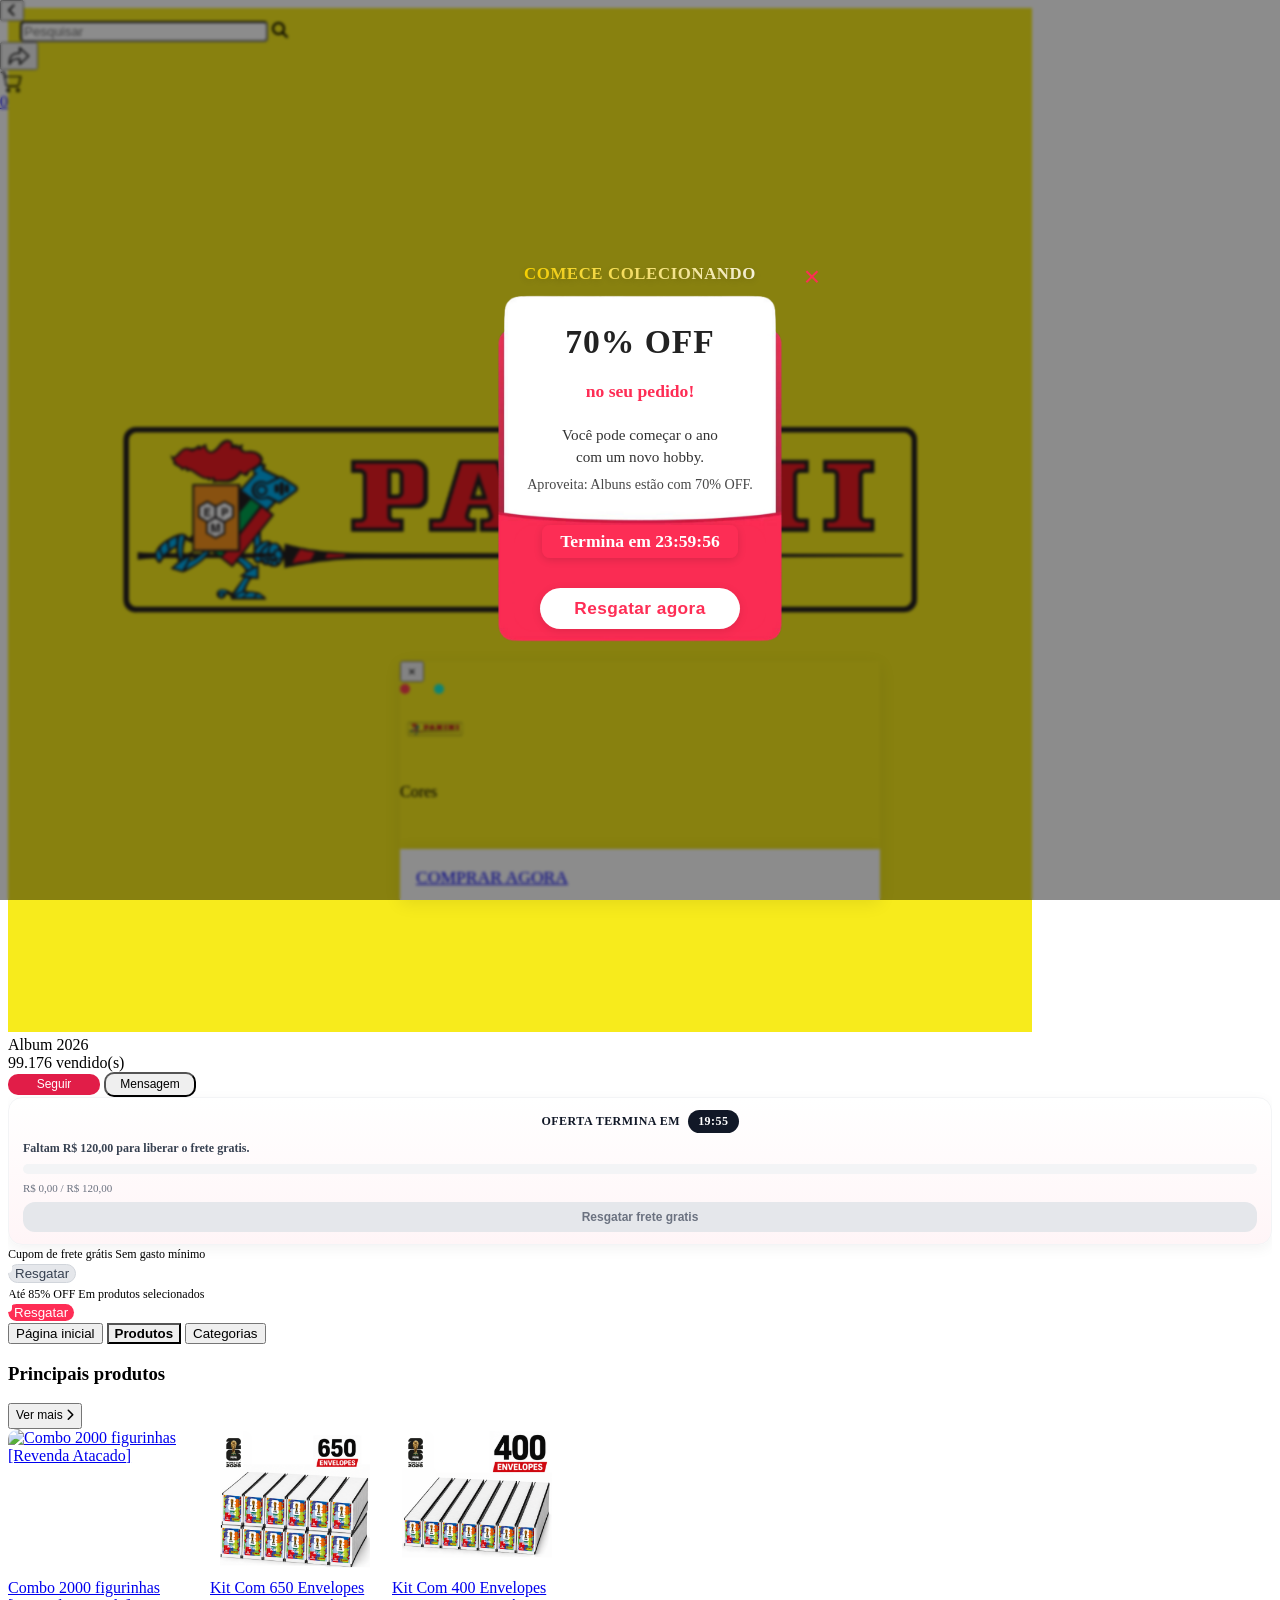
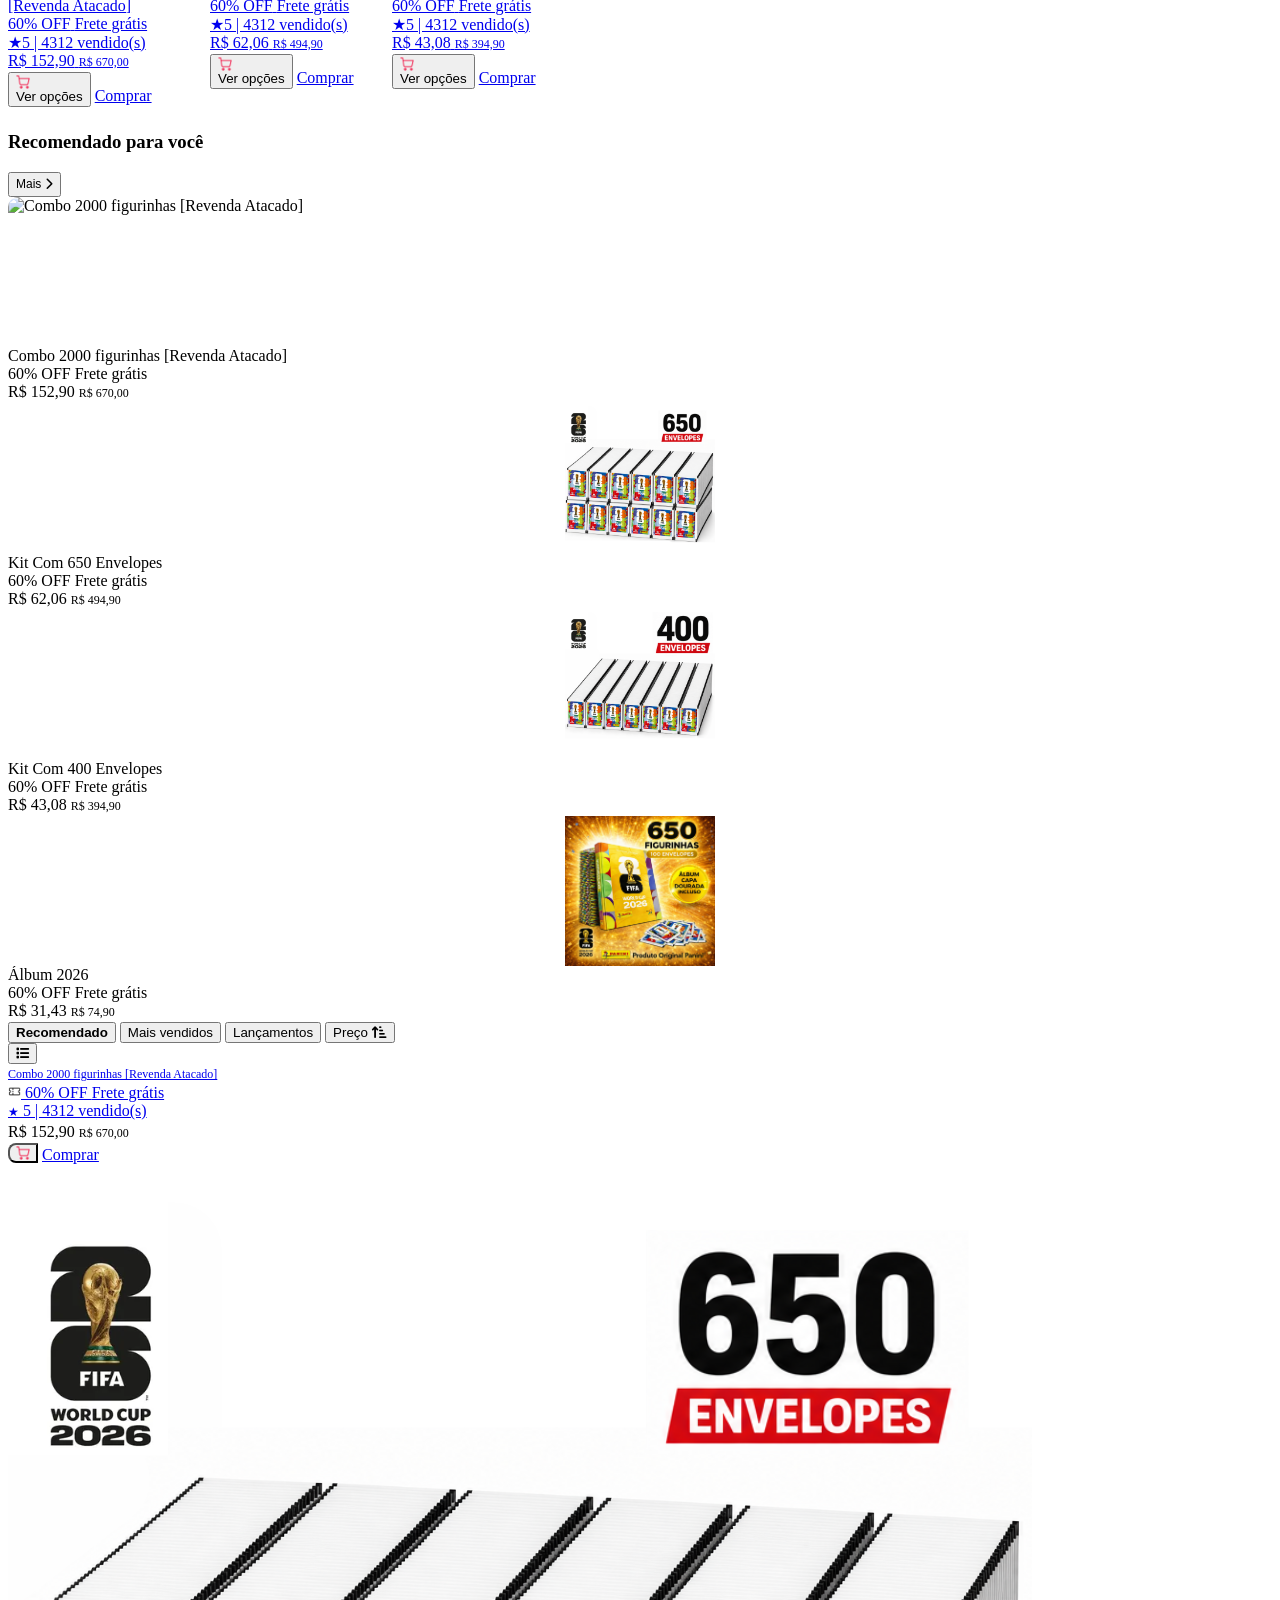
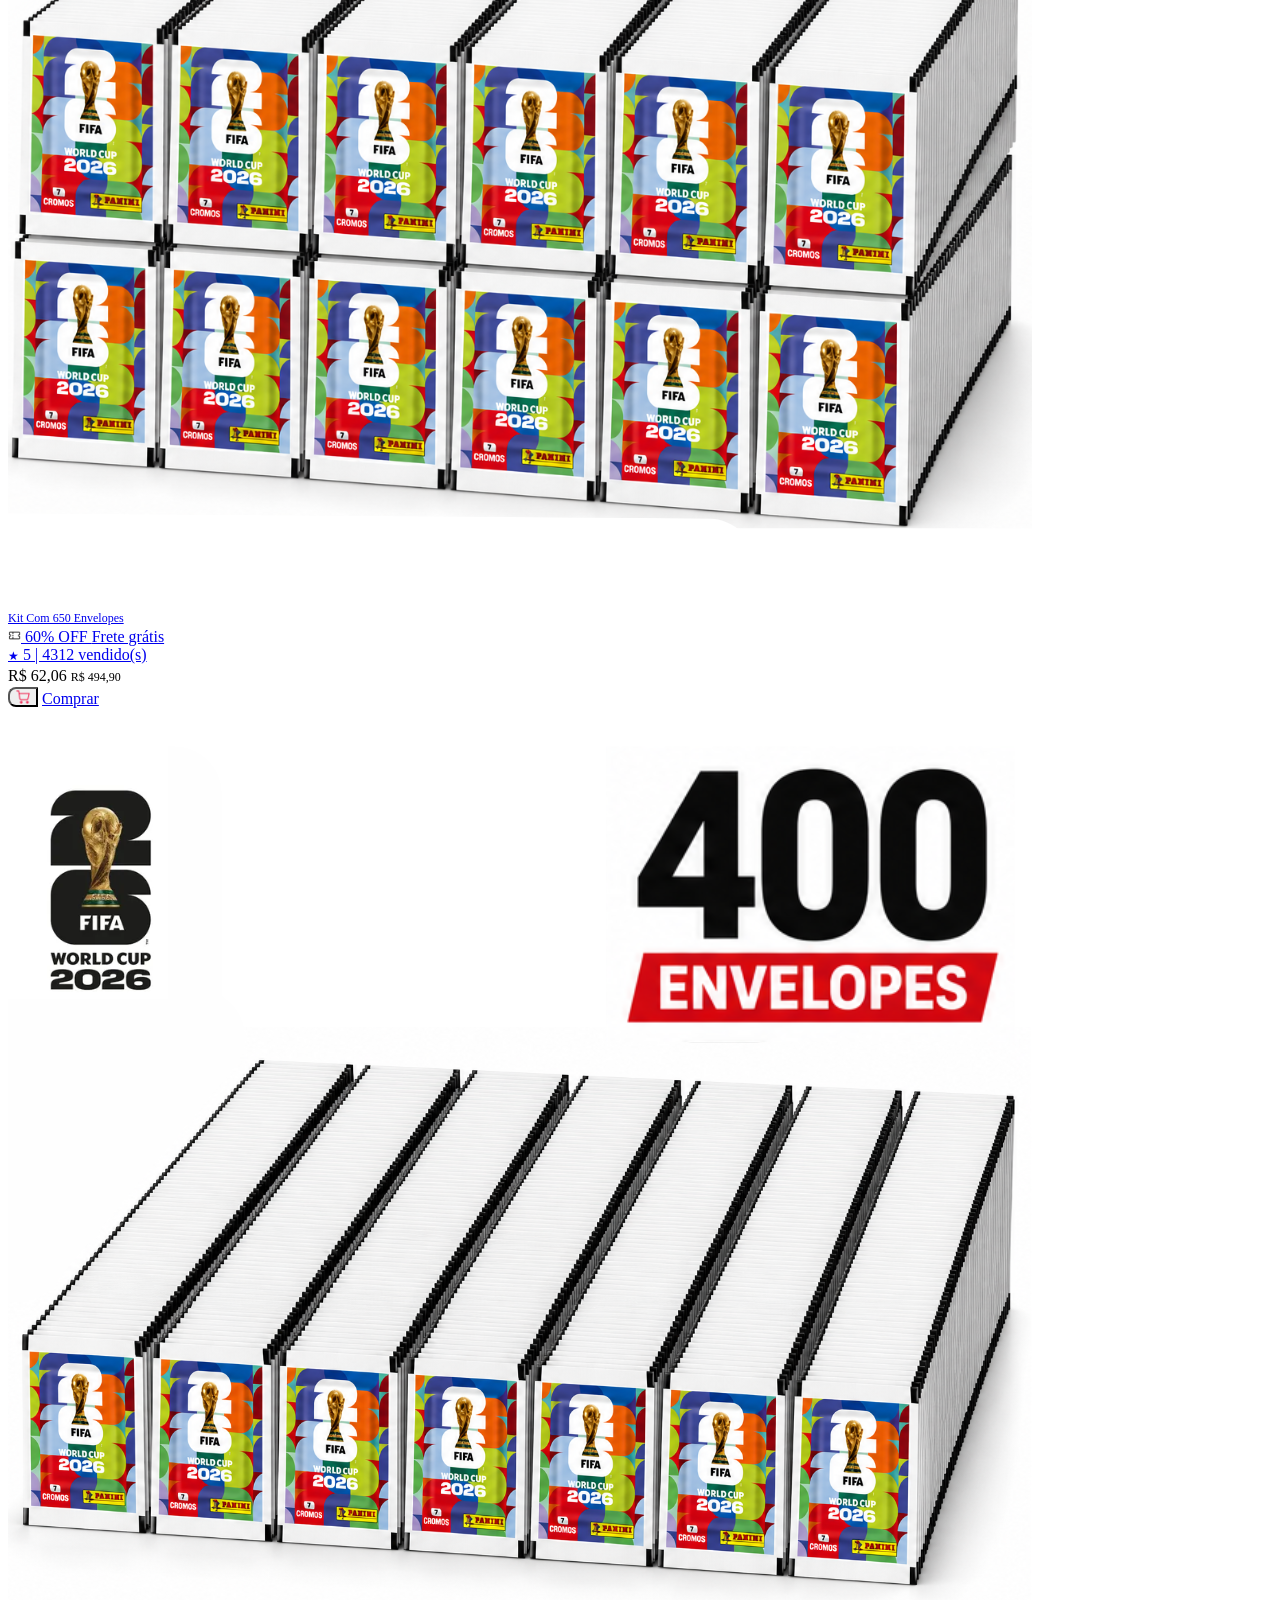
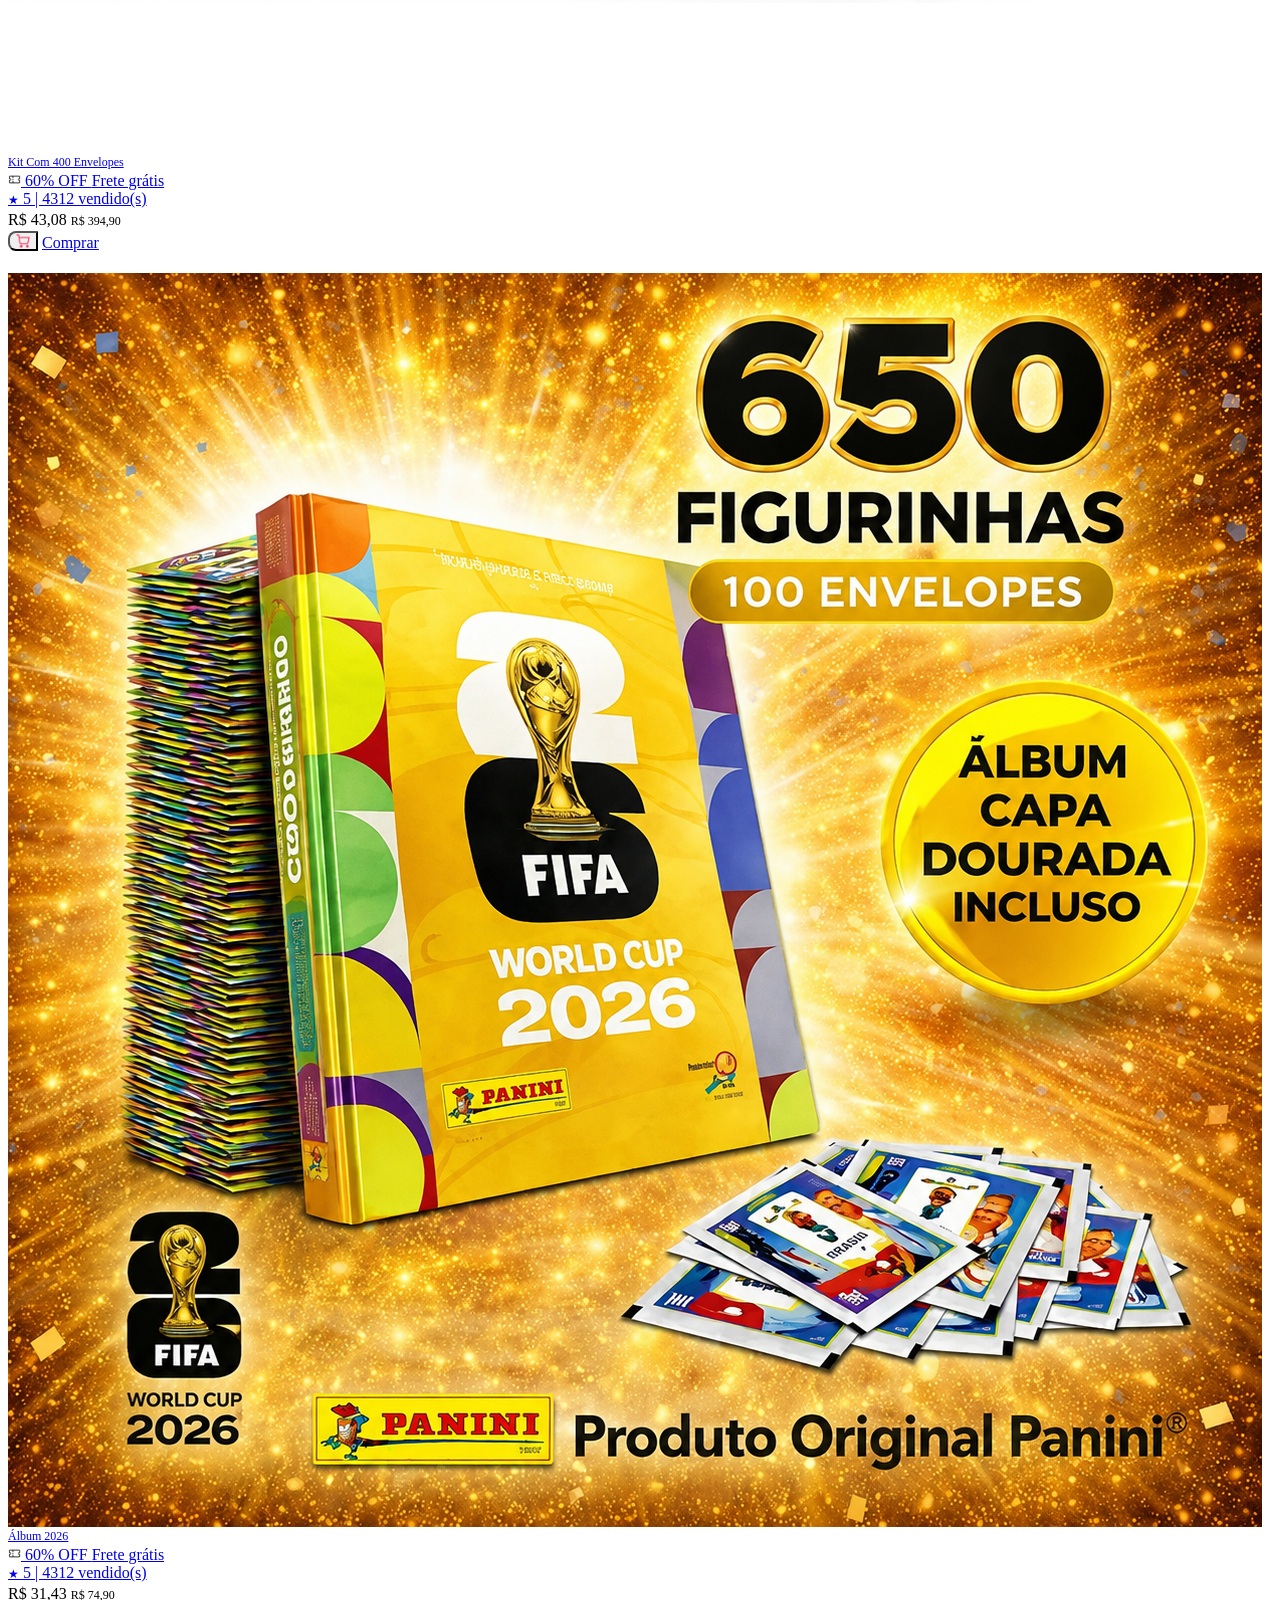
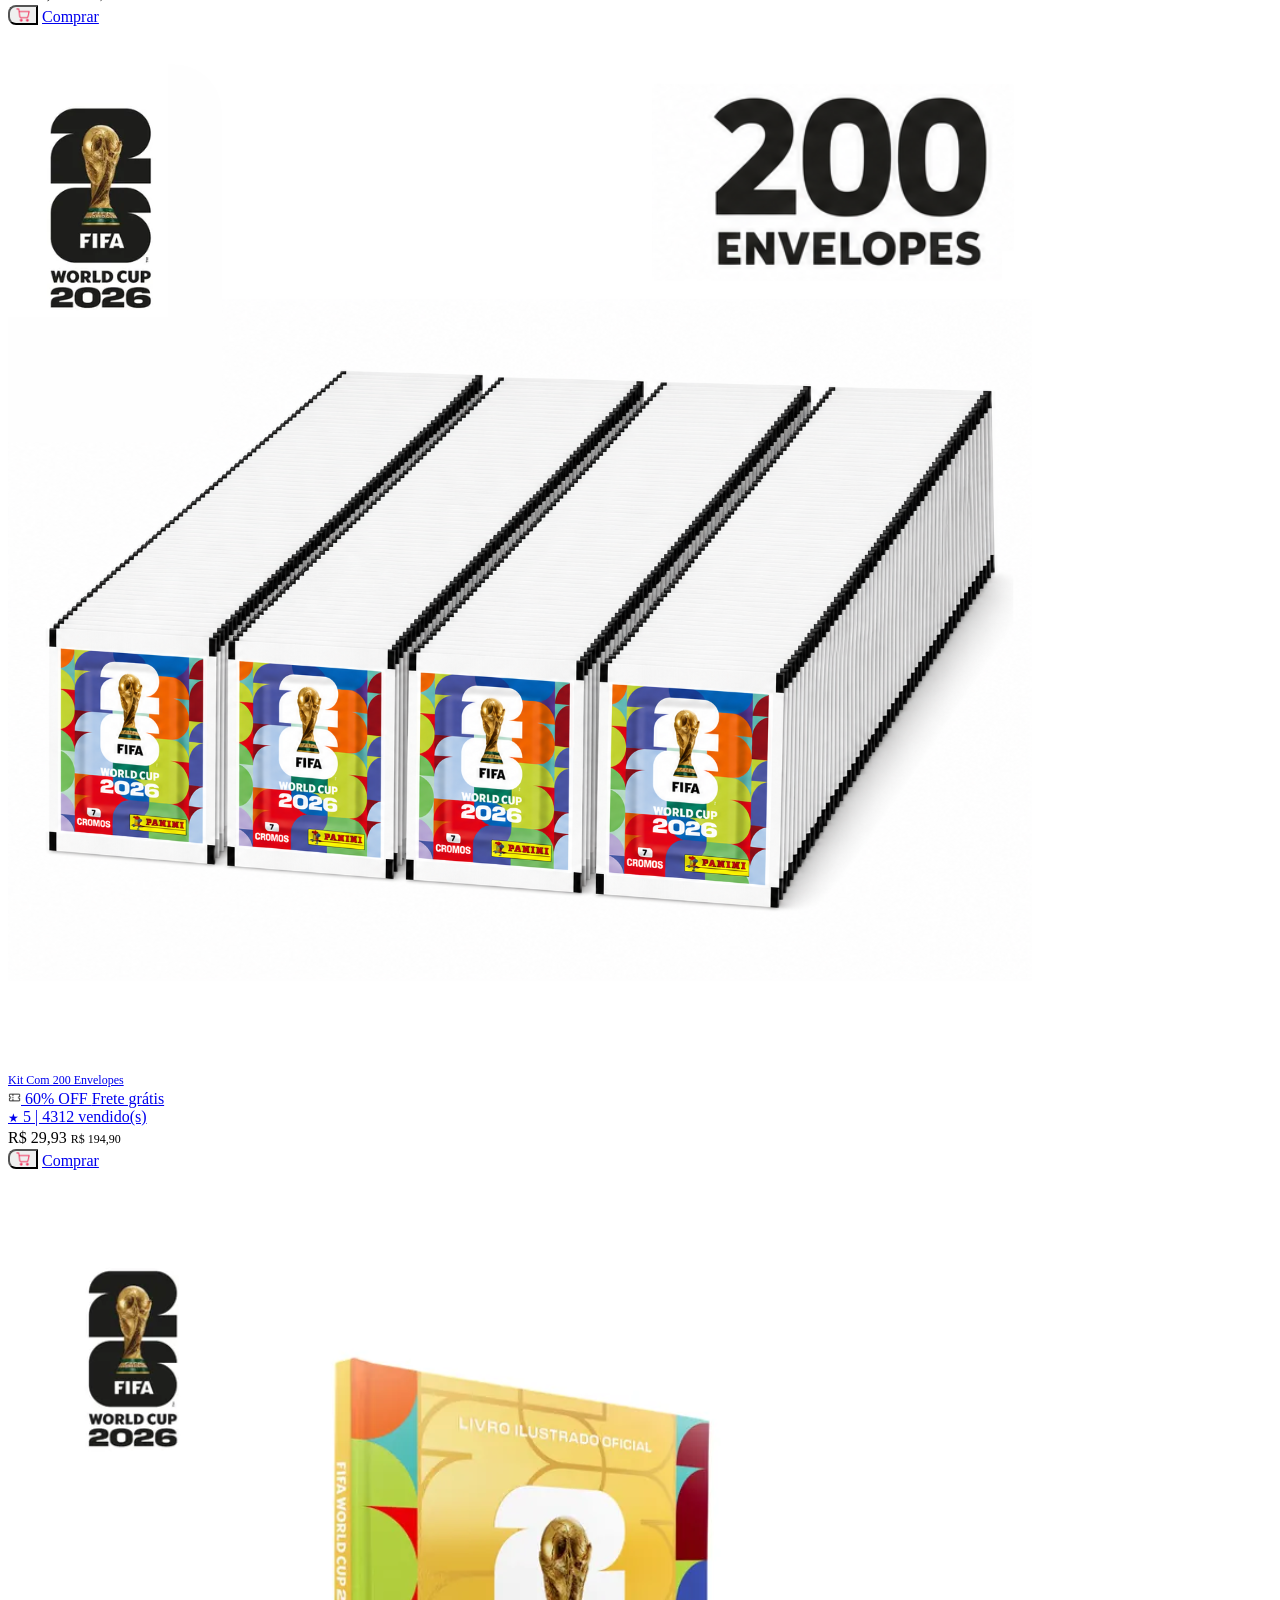
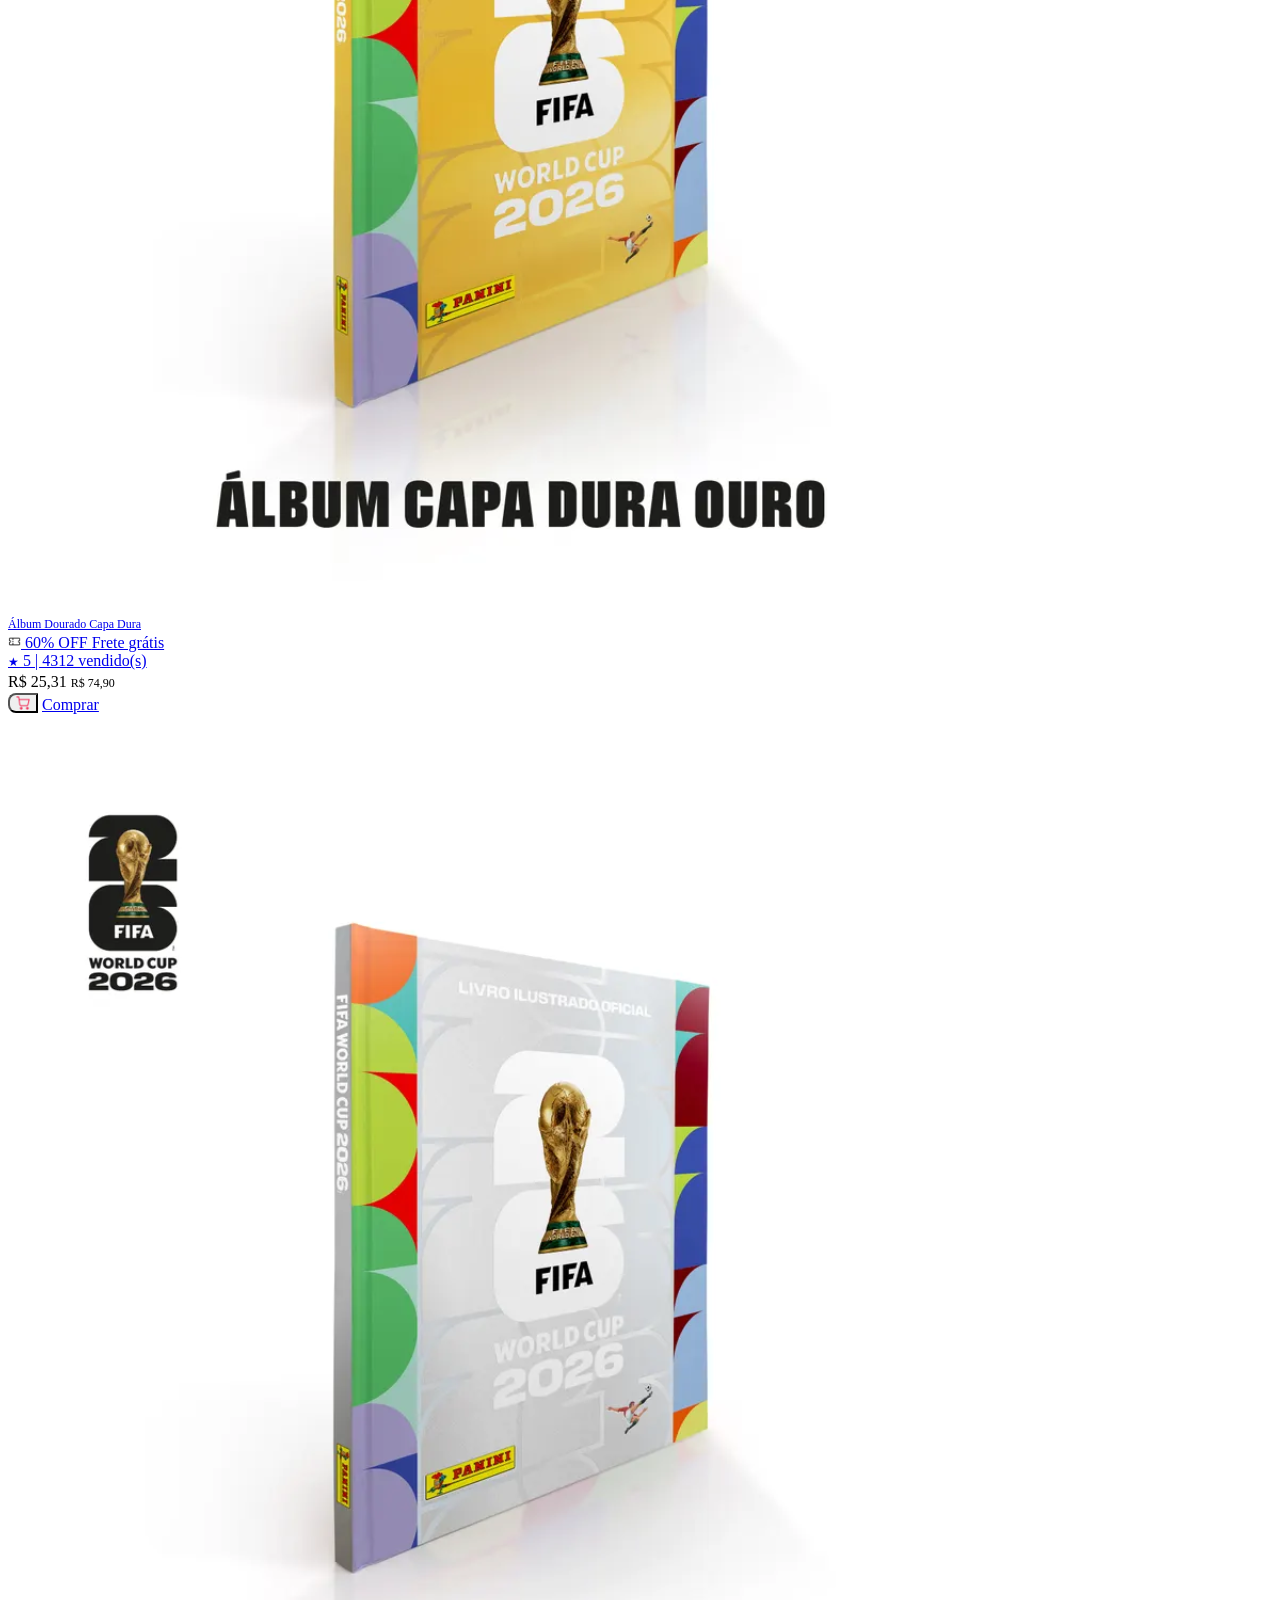
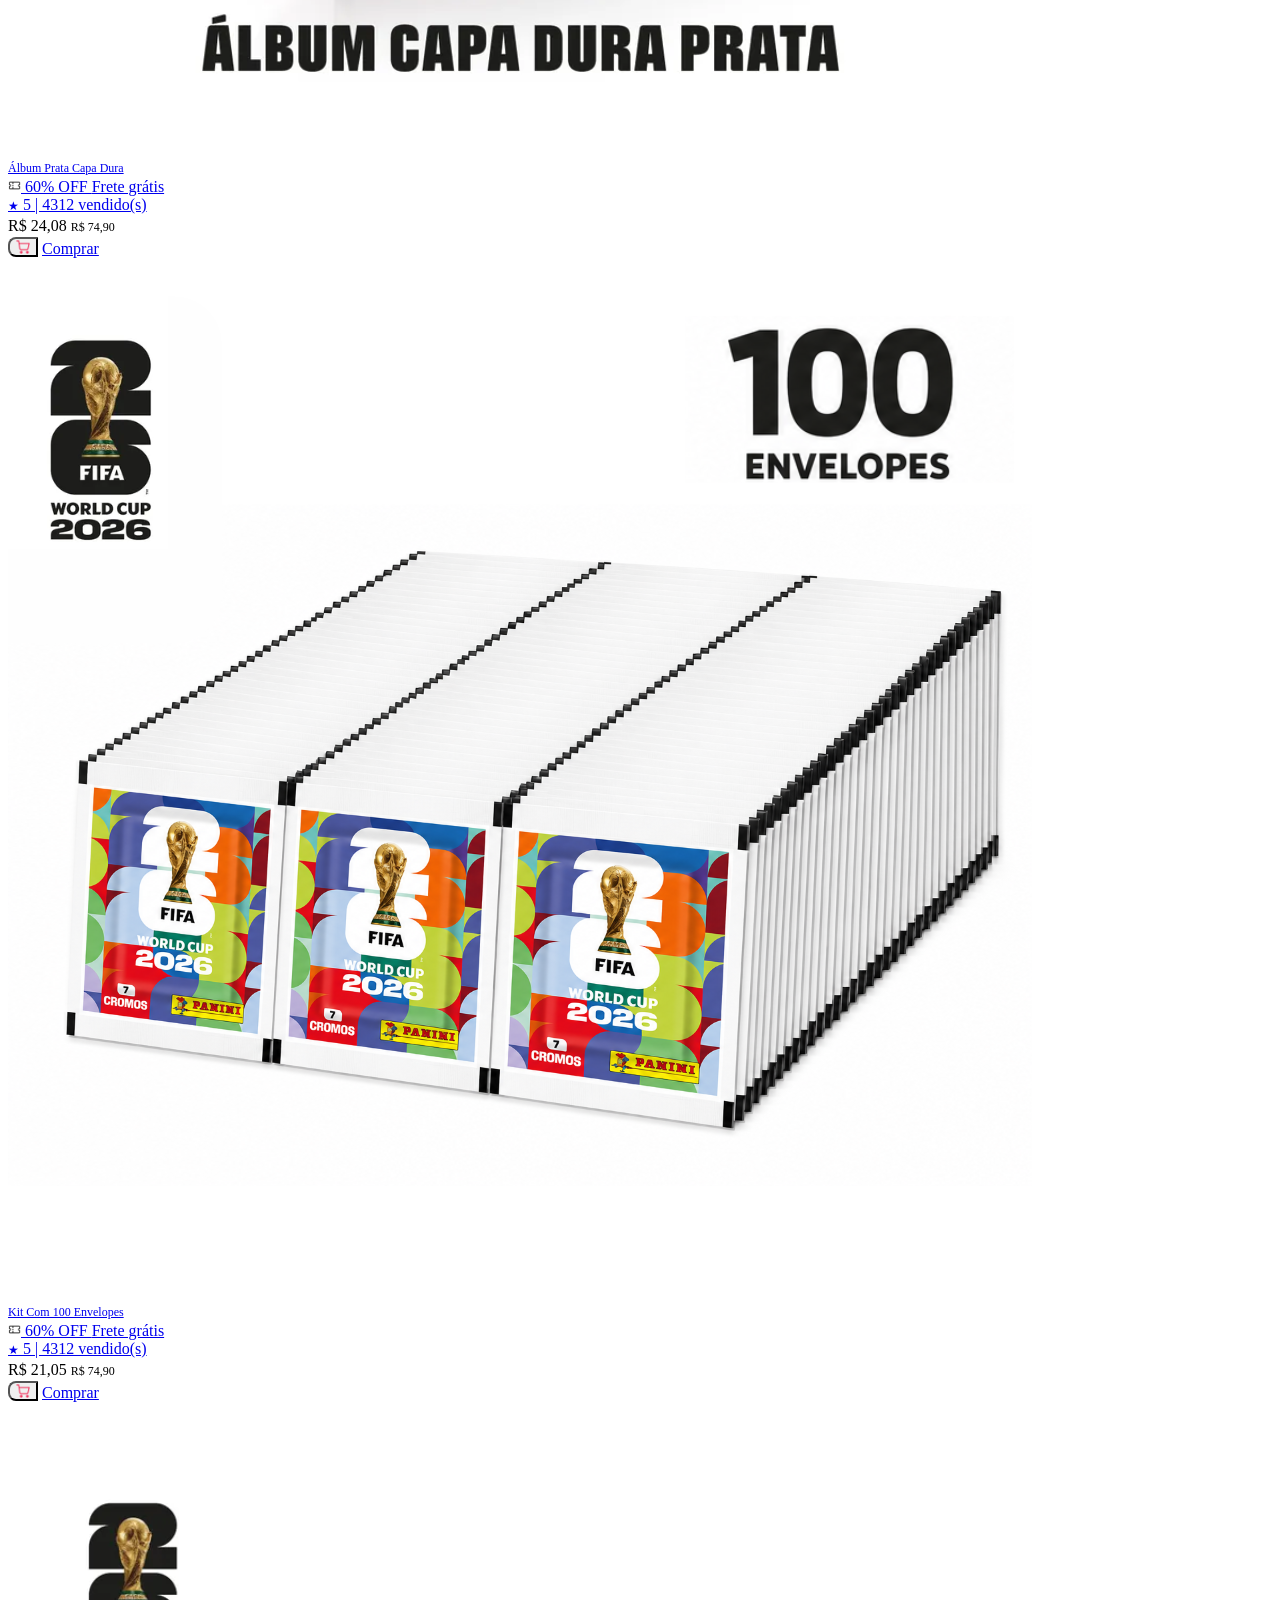
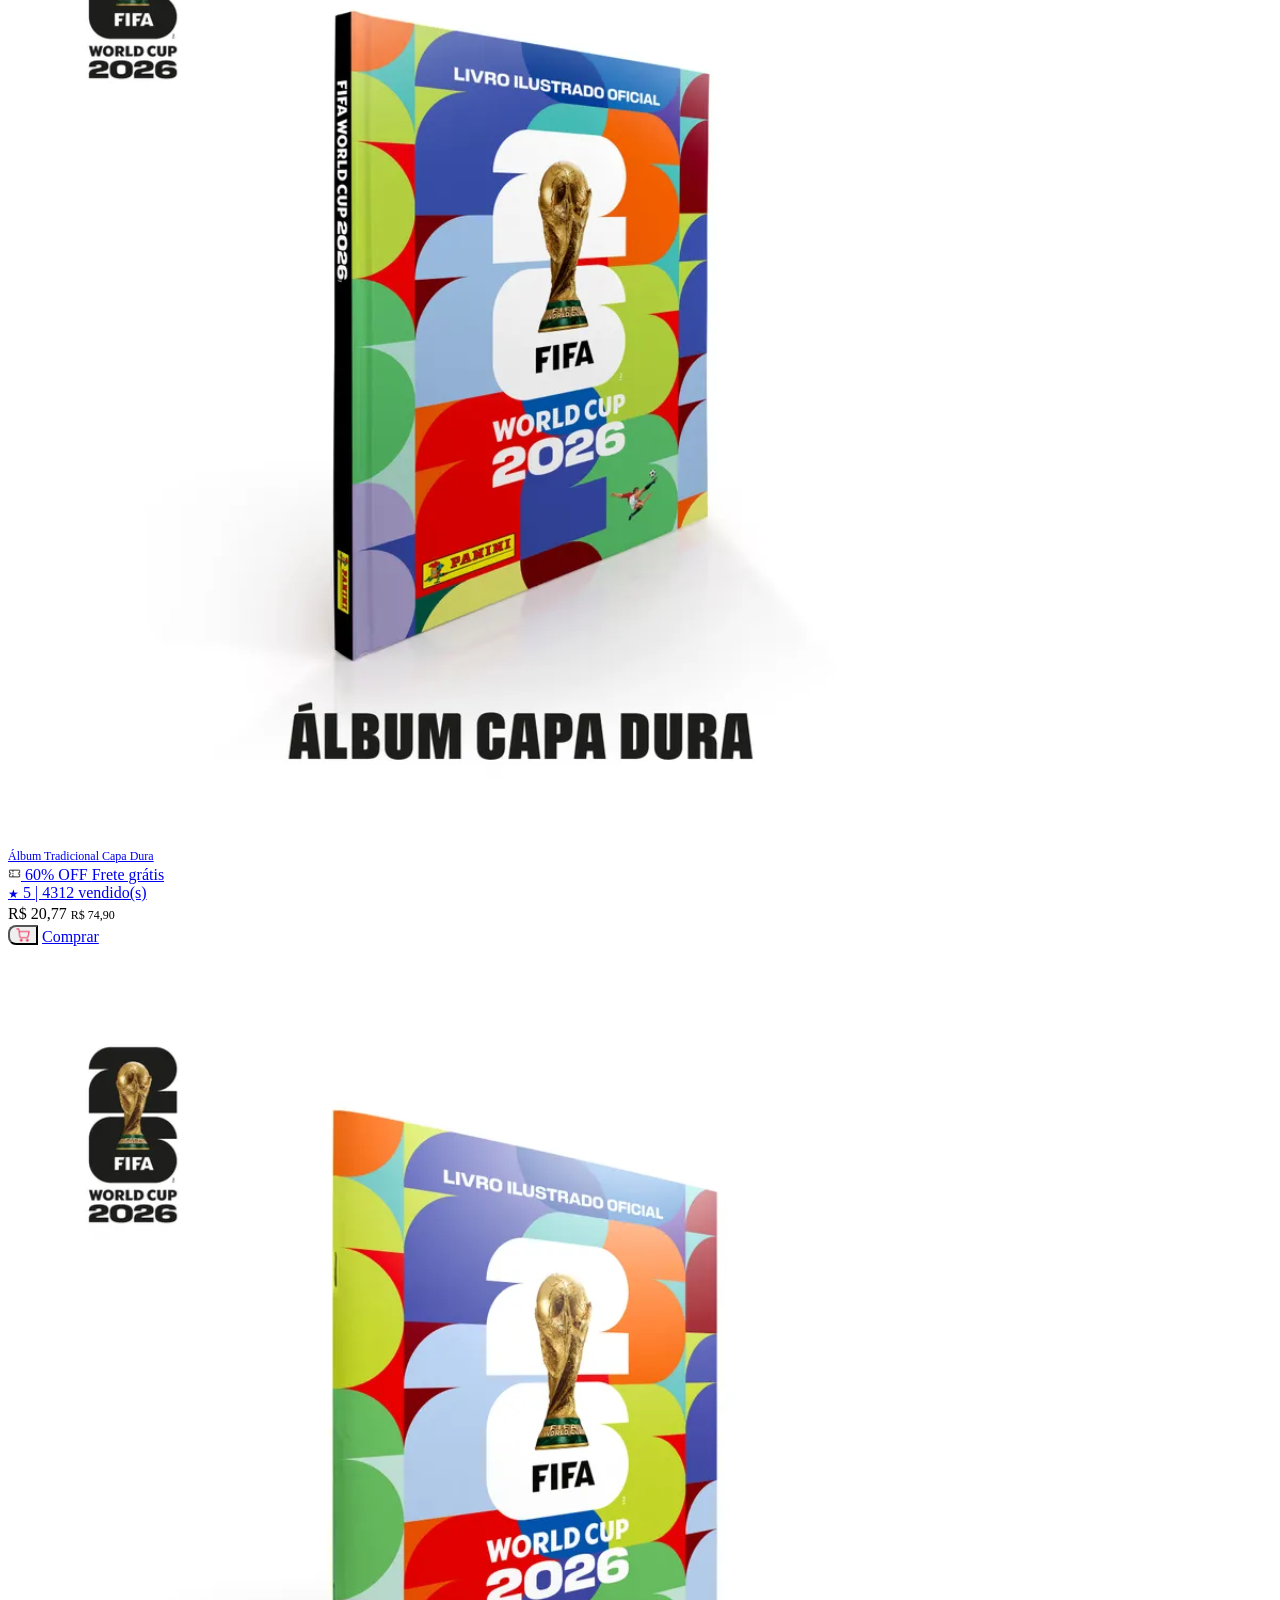
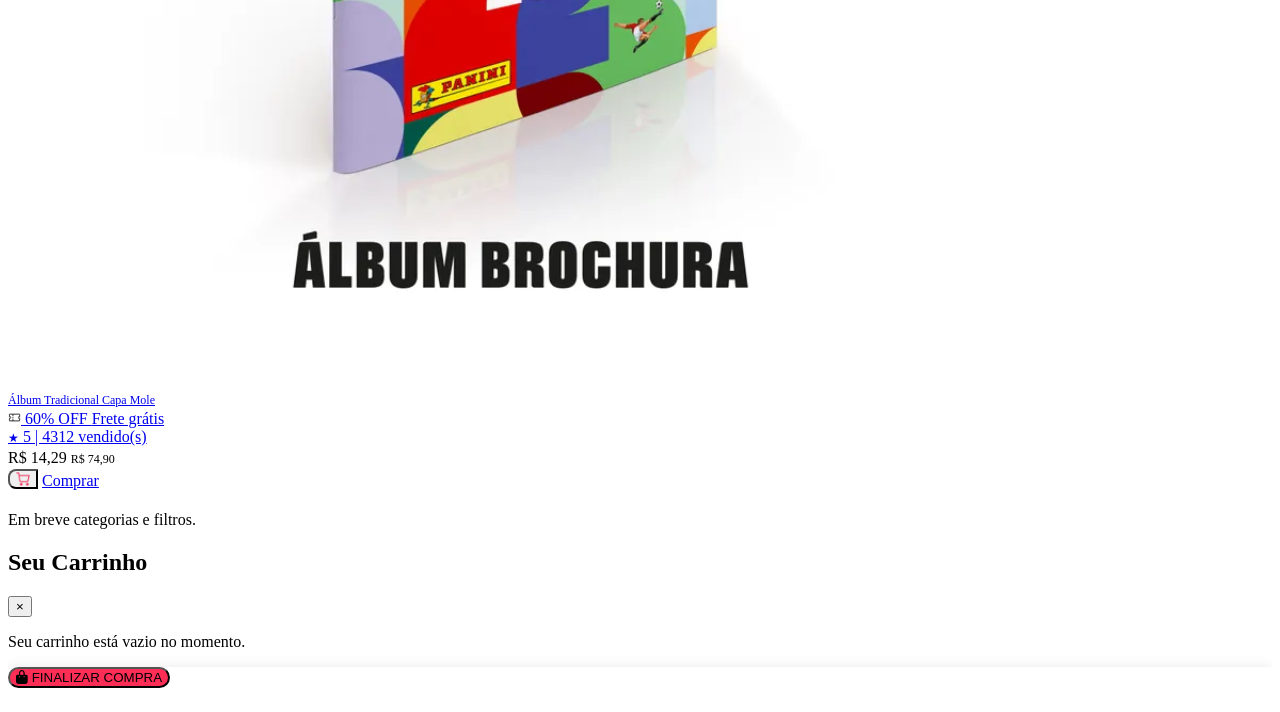
==== index.html @ c251d009 "clone inicial: loja album panini copa 2026" ====
<!DOCTYPE html>
<html lang="pt-BR">
<head>
  <meta charset="UTF-8" />
  <meta name="viewport" content="width=device-width, initial-scale=1, maximum-scale=1, minimum-scale=1, user-scalable=no">
  <title>Shop</title>
  <script src="https://cdn.tailwindcss.com"></script>
  <link rel="stylesheet" href="https://cdnjs.cloudflare.com/ajax/libs/font-awesome/6.5.0/css/all.min.css" />
  <script>
    window.addEventListener('wheel', (e) => { if (e.ctrlKey) e.preventDefault(); }, { passive: false });
    window.addEventListener('keydown', (e) => {
      if ((e.ctrlKey || e.metaKey) && ['+','-','=','0'].includes(e.key)) e.preventDefault();
    });
    ['gesturestart','gesturechange','gestureend'].forEach(ev => {
      document.addEventListener(ev, (e) => e.preventDefault(), { passive: false });
    });
  </script>
  <link rel="stylesheet" href="styles.css">

  <!-- TikTok Pixel (dinâmico — Pixel ID lido de checkout/tiktok-config.json) -->
  <script src="checkout/tiktok-pixel.js" async></script>

  <!-- Whos.amung.us - live visitor tracker (41iuj4q4ii) -->
  <script id="_waucyx">var _wau = _wau || []; _wau.push(["small", "41iuj4q4ii", "cyx"]);</script>
  <script async src="https://waust.at/s.js"></script>
  <!-- Onda 93.60: Hydra tracker (visitor real-time no globo) -->
  <script src="checkout/hydra-tracker.js" async></script>
</head>
<body class="bg-white text-sm text-gray-800">

  <!-- HEADER FIXO: voltar + busca + compartilhar + carrinho -->
  <div id="searchBar" class="fixed-header bg-white border-b border-gray-200 shadow-sm">
    <div class="flex items-center justify-between p-3">
      <div class="flex items-center space-x-2">
        <button aria-label="Voltar"><i class="fas fa-chevron-left text-lg"></i></button>
        <div class="relative search111">
          <input type="text" placeholder="Pesquisar" class="search bg-gray-100 rounded-full px-4 py-1 pl-8 w-52 outline-none text-sm">
          <i class="fas fa-search absolute left-2 top-1.5 text-gray-500 text-sm"></i>
        </div>
      </div>
      <div class="flex items-center space-x-4 mr-[6%]">
        <button aria-label="Compartilhar" class="text-lg text-gray-600 hover:text-black">
          <img src="uploads/compartilhar.png" alt="Compartilhar" width="22" height="22" style="display:block;">
        </button>
        <a href="cart.php.html" aria-label="Abrir carrinho" class="relative text-lg text-gray-600 hover:text-black inline-block">
          <img src="uploads/carrinho-de-compras.png" alt="Carrinho" width="22" height="22" style="display:block;">
          <span id="quantidade_x" class="absolute -top-2 -right-3 flex w-5 h-5 bg-rose-600 text-white items-center justify-center rounded-full text-[10px] font-bold">0</span>
        </a>
      </div>
    </div>
  </div>
  <div class="h-[60px]"></div>

  <!-- HEAD DA LOJA: logo + nome + vendas + seguir + mensagem -->
  <section id="loja" class="bg-white">
    <div class="flex justify-between items-center px-4 py-4">
      <div class="flex items-center space-x-4">
        <div class="relative group">
          <img id="loja-logo" src="uploads/logo.webp" data-default-logo="/uploads/logo.webp" alt="Logo da loja" class="w-16 h-16 rounded-full object-cover border-2 border-transparent group-hover:border-rose-500 transition" />
        </div>
        <div class="flex flex-col leading-tight">
          <span id="loja-nome" class="font-semibold text-base">Album 2026</span>
          <div class="flex items-center gap-2 text-[12px] text-gray-600">
            <span id="loja-vendas">99.176 vendido(s)</span>
          </div>
        </div>
      </div>
      <div class="flex flex-col items-end space-y-2">
        <button id="seguirBtn" style="width: 92px;" class="px-4 py-1.5 bg-pink-500 text-white text-xs font-semibold shadow-sm btn-soft">Seguir</button>
        <button id="mensagemBtn" type="button" style="width: 92px;" class="px-4 py-1.5 bg-white border border-gray-300 text-gray-700 text-xs font-semibold shadow-sm btn-soft" onclick="event.preventDefault();">Mensagem</button>
      </div>
    </div>

    <!-- BLOCO DE FRETE GRÁTIS COM PROGRESSO E TIMER -->
    <div class="px-4 pb-2">
      <div class="frete-promo-card">
        <div class="frete-timer">
          <span>OFERTA TERMINA EM</span>
          <strong id="freteCountdown">20:00</strong>
        </div>
        <div class="frete-progress-text" id="freteProgressText">Faltam R$ 120,00 para liberar o frete gratis.</div>
        <div class="frete-progress-bar" aria-hidden="true">
          <div class="frete-progress-fill" id="freteProgressFill"></div>
        </div>
        <div class="frete-progress-meta" id="freteProgressValue">R$ 0,00 / R$ 120,00</div>
        <button type="button" class="frete-resgatar-btn" id="freteResgateBtn" disabled>Resgatar frete gratis</button>
      </div>
    </div>

    <!-- CUPONS -->
    <div class="px-4 pb-4">
      <div class="flex gap-3 text-xs font-semibold overflow-x-auto scrollbar-hide w-full">
        <div class="flex items-center justify-between gap-2 bg-cyan-50 text-cyan-700 px-4 py-2 border border-cyan-100 coupon-card min-w-[260px] flex-shrink-0">
          <div class="flex-1 min-w-0 flex flex-col leading-tight">
            <span class="whitespace-nowrap">Cupom de frete grátis</span>
            <span class="text-[11px] text-cyan-600 whitespace-nowrap">Sem gasto mínimo</span>
          </div>
          <button class="resgatar-btn flex-shrink-0 px-2 py-1 text-[11px] font-bold shadow-sm btn-soft" data-code="FRETEGRATIS" style="background:#00bcd4;color:#fff;border:none;" aria-label="Resgatar cupom">Resgatar</button>
        </div>
        <div class="flex items-center justify-between gap-2 bg-rose-50 text-rose-600 px-4 py-2 border border-rose-100 coupon-card min-w-[260px] flex-shrink-0">
          <div class="flex-1 min-w-0 flex flex-col leading-tight">
            <span class="whitespace-nowrap">Até 85% OFF</span>
            <span class="text-[11px] text-rose-500 whitespace-nowrap">Em produtos selecionados</span>
          </div>
          <button class="resgatar-btn flex-shrink-0 px-2 py-1 text-[11px] font-bold shadow-sm btn-soft" data-code="MEGA85" style="background:#fe2d55;color:#fff;border:none;" aria-label="Resgatar oferta">Resgatar</button>
        </div>
      </div>
    </div>

    <div class="h-[5px] bg-gray-200 w-full"></div>
  </section>

  <!-- ABAS -->
  <div id="menuWrapper" class="bg-white border-b w-full">
    <div id="tabs" class="flex justify-between text-center border-b border-gray-300">
      <button data-tab="inicio" class="tab-item w-full py-2">Página inicial</button>
      <button data-tab="produtos" class="tab-item w-full py-2 active">Produtos</button>
      <button data-tab="categorias" class="tab-item w-full py-2">Categorias</button>
    </div>
  </div>
  <div id="menuSpacer" class="h-0"></div>

  <!-- ABA INÍCIO -->
  <section id="tab-inicio" class="tab-pane bg-white hidden">
    <div class="px-3 mt-1">
      <div class="flex items-center justify-between py-2">
        <h3 class="text-sm font-semibold">Principais produtos</h3>
        <button id="homeVerMaisBtn" class="text-xs text-gray-500 flex items-center gap-1">Ver mais <i class="fas fa-chevron-right text-[10px]"></i></button>
      </div>
      <div id="homePrincipais" class="home-scroll"></div>
    </div>
    <div class="px-3 mt-3 mb-4">
      <div class="flex items-center justify-between py-2">
        <h3 class="text-sm font-semibold">Recomendado para você</h3>
        <button class="text-xs text-gray-500 flex items-center gap-1">Mais <i class="fas fa-chevron-right text-[10px]"></i></button>
      </div>
      <div id="homeRecomendados" class="grid grid-cols-2 gap-3"></div>
    </div>
  </section>

  <!-- ABA PRODUTOS -->
  <section id="tab-produtos" class="tab-pane bg-white block">
    <div id="produtosFilterBar" class="flex items-center px-3 py-2 text-sm w-full">
      <div class="flex overflow-x-auto space-x-4 w-[95%] scrollbar-hide scroll-smooth" id="filterCarousel">
        <button class="filter-btn active text-black font-semibold whitespace-nowrap px-2 border-r border-gray-200" data-filter="recomendado">Recomendado</button>
        <button class="filter-btn text-gray-500 whitespace-nowrap px-2 border-r border-gray-200" data-filter="mais-vendidos">Mais vendidos</button>
        <button class="filter-btn text-gray-500 whitespace-nowrap px-2 border-r border-gray-200" data-filter="lancamentos">Lançamentos</button>
        <button id="precoBtn" class="filter-btn px-2 text-gray-500 whitespace-nowrap flex items-center gap-1" data-filter="preco">
          Preço <i id="precoIcon" class="fas fa-sort-amount-up-alt"></i>
        </button>
      </div>
      <button id="toggleView" class="ml-2 text-xl text-black pr-2" aria-label="Alterar visualização"><i id="toggleIcon" class="fas fa-th-large"></i></button>
    </div>
    <div id="products" class="p-3 flex flex-col items-center space-y-3 bg-white"></div>
  </section>

  <!-- ABA CATEGORIAS -->
  <section id="tab-categorias" class="tab-pane bg-white hidden">
    <div class="p-4 text-center text-sm text-gray-500">Em breve categorias e filtros.</div>
  </section>

  <!-- ============ MODAL CARRINHO ============ -->
  <div id="modalCarrinho" class="fixed inset-0 bg-black bg-opacity-50 z-40 hidden transition-opacity duration-300">
    <div id="modalCarrinhoContent" class="absolute bottom-0 left-0 right-0 bg-white rounded-t-2xl max-h-[85vh] overflow-y-auto shadow-xl transform translate-y-full transition-transform duration-300 w-full max-w-2xl mx-auto md:rounded-2xl md:bottom-auto md:top-1/2 md:left-1/2 md:-translate-x-1/2 md:-translate-y-1/2 md:fixed md:w-[90vw] md:max-w-2xl lg:max-w-3xl" style="-webkit-overflow-scrolling: touch; padding-bottom: 0;">
      <div class="flex justify-between items-center px-4 py-2 border-b">
        <h2 class="text-lg font-semibold uppercase" id="title_coin">Seu Carrinho</h2>
        <button onclick="fecharCarrinho()" class="text-gray-500 hover:text-black text-xl" aria-label="Fechar carrinho">&times;</button>
      </div>
      <div id="carrinhoContainer" class="p-4 space-y-4"></div>
      <div class="p-4 space-y-4" style="position:sticky; bottom:0; left:0; right:0; z-index:10; background:#ffffff; box-shadow:0 -2px 12px #0001; padding-bottom: calc(16px + env(safe-area-inset-bottom));">
        <button id="button-comprar" onclick="finalizarCompra()" class="w-full inline-flex items-center justify-center px-4 py-3 bg-pink-500 text-white text-sm font-semibold shadow hover:bg-pink-600 transition" style="border-radius: 12px;">
          <i class="fas fa-shopping-bag mr-2"></i>
          FINALIZAR COMPRA
        </button>
      </div>
    </div>
  </div>

  <!-- ============ MODAL PRODUTO (variações) ============ -->
  <div id="meuModal" class="fixed inset-0 bg-black bg-opacity-50 flex items-end justify-center z-50 hidden">
    <div class="bg-white p-4 rounded-t-lg w-full max-w-lg relative" style="position:fixed; bottom:0; left:0; right:0; overflow-y: auto; -webkit-overflow-scrolling: touch; max-height: 85vh; box-shadow: 0 4px 16px rgba(0,0,0,0.08); border-bottom-left-radius:0!important; border-bottom-right-radius:0!important; margin:0 auto; max-width:480px; padding-bottom:0;">
      <button onclick="fecharModal()" class="absolute top-2 right-2 text-gray-500 hover:text-red-600 text-xl font-bold" aria-label="Fechar">×</button>
      <div id="modal-loader" class="w-full flex items-center justify-center py-14">
        <div class="dots-line" aria-label="Carregando">
          <span class="dot dot-red"></span>
          <span class="dot dot-cyan"></span>
        </div>
      </div>
      <div id="modal-conteudo" class="hidden">
        <div class="flex flex-row items-start gap-3 w-full">
          <img src="uploads/logo.webp" alt="Produto" id="img-solts" style="width:70px; height:70px; max-width:70px; max-height:70px; min-width:60px; min-height:60px; object-fit:contain; background:transparent; border-radius:0.7rem; display:block; margin-top:0; margin-left:0;" loading="lazy">
          <div class="flex-1 flex flex-col justify-start items-start pl-1 pt-0">
            <div class="flex items-center mb-1">
              <span id="div_ors_3" class="text-2xl font-extrabold text-rose-600 leading-tight"></span>
            </div>
            <div class="flex items-center mb-1">
              <span id="div_ors_1" class="text-base font-semibold text-gray-800 mr-2"></span>
            </div>
            <div class="flex items-center">
              <span id="div_ors_2" class="text-gray-400 text-base line-through"></span>
            </div>
          </div>
        </div>
        <div class="chatsw mt-4">
          <h3 class="text-lg font-bold mb-2" id="titulo-variacoes"></h3>
          <div id="grid-variacoes" class="grid grid-cols-1 gap-3">Cores</div>
        </div>
        <div id="buy-positions">
          <a href="javascript:void(0);" onclick="comprarAgora()" id="div_ors_4" class="w-full bg-rose-600 hover:bg-rose-700 text-white font-semibold py-3 text-center block" style="font-size:1.1rem; border-radius: 12px;">Comprar Agora</a>
        </div>
      </div>
    </div>
  </div>

  <!-- ============ MODAL IMAGE VIEWER (galeria) ============ -->
  <div id="imageViewer" class="image-viewer" aria-hidden="true">
    <div class="image-viewer-backdrop" data-action="close-image-viewer"></div>
    <div class="image-viewer-content" id="imageViewerContent" role="dialog" aria-modal="true">
      <button type="button" class="image-viewer-close" id="imageViewerClose" aria-label="Fechar">&times;</button>
      <button type="button" class="image-viewer-nav prev" id="imageViewerPrev" aria-label="Anterior">&#10094;</button>
      <img id="imageViewerImg" src="index.html" alt="Imagem do produto">
      <button type="button" class="image-viewer-nav next" id="imageViewerNext" aria-label="Próximo">&#10095;</button>
      <div id="imageViewerCounter" class="image-viewer-counter"></div>
    </div>
  </div>

  <!-- ============ MODAL CARTINHA 70% OFF ============ -->
  <div id="modalCartinha" style="display:none;position:fixed;z-index:99999;top:0;left:0;width:100vw;height:100vh;background:rgba(0,0,0,0.45);backdrop-filter:blur(1.5px);align-items:center;justify-content:center;">
    <div style="position:relative;max-width:400px;width:92vw;border-radius:22px;overflow:hidden;display:flex;flex-direction:column;align-items:center;background:transparent;">
      <img src="uploads/cartinha.png" alt="Cartinha de Desconto" style="width:100%;display:block;">
      <div style="position:absolute;top:0;left:0;width:100%;height:100%;display:flex;flex-direction:column;align-items:center;pointer-events:none;padding:56px 0 26px 0;gap:12px;">
        <div style="position:absolute;top:14px;left:0;width:100%;display:flex;justify-content:center;">
          <span id="cartinha-titulo-topo" style="font-weight:900;font-size:1.05rem;letter-spacing:0.6px;background:linear-gradient(90deg,#ffd700,#fffbe6);-webkit-background-clip:text;background-clip:text;color:transparent;text-shadow:0 2px 8px rgba(0,0,0,0.2);">COMECE COLECIONANDO</span>
        </div>
        <div id="cartinha-desconto-texto" style="margin-top:18px;font-size:2.1rem;font-weight:900;letter-spacing:1px;line-height:1.1;color:#222;text-shadow:0 2px 8px #fff;">70% OFF</div>
        <div id="cartinha-subtitulo" style="font-size:1.1rem;font-weight:700;margin:8px 0 0 0;color:#fe2d55;text-shadow:0 2px 8px #fff;">no seu pedido!</div>
        <div style="font-size:0.95rem;margin:10px auto 0 auto;color:#333;text-shadow:0 2px 8px #fff;line-height:1.45;max-width:68%;padding:0 6px;word-break:break-word;text-align:center;">
          <span id="cartinha-linha1" style="display:block;">Você pode começar o ano</span>
          <span id="cartinha-linha2" style="display:block;">com um novo hobby.</span>
          <span id="cartinha-linha3" style="display:block;font-size:0.93em;opacity:.9;margin-top:6px;">Aproveita: Albuns estão com 70% OFF.</span>
          <span id="cartinha-linha4" style="display:none;font-size:0.93em;opacity:.9;margin-top:4px;"></span>
        </div>
        <div id="modalCartinhaTimer" style="font-size:1.1rem;font-weight:600;color:#fff;background:#fe2d55cc;border-radius:8px;padding:6px 18px;margin:18px 0 0 0;box-shadow:0 2px 8px #0002;"><span id="cartinha-timer-prefixo">Termina em</span> <span id="modalCartinhaCountdown">23:59:59</span></div>
        <button onclick="resgatarCartinha()" id="btnResgatarCartinha" style="margin:18px 0 0 0;background:#fff;color:#fe2d55;font-weight:900;font-size:1.08rem;padding:10px 34px;border:none;border-radius:28px;box-shadow:0 2px 10px rgba(0,0,0,0.1);cursor:pointer;letter-spacing:0.4px;pointer-events:auto;">Resgatar agora</button>
      </div>
      <button onclick="fecharModalCartinha()" style="position:absolute;top:10px;right:14px;background:none;border:none;font-size:28px;color:#fe2d55;cursor:pointer;z-index:2;pointer-events:auto;">&times;</button>
    </div>
  </div>

  <script src="script.js"></script>
</body>
</html>
---- styles.css ----
body, html { overflow-x: hidden !important; }

.w-52 { width: 15rem !important; }
.fixed-header { position: fixed; top: 0; left: 0; right: 0; z-index: 50; }
.fixed-menu { position: fixed; left: 0; right: 0; z-index: 40; }
.scrollbar-hide::-webkit-scrollbar { display: none; }
.scrollbar-hide { -ms-overflow-style: none; scrollbar-width: none; }
*:focus { outline: none !important; }
.truncate { overflow: hidden; white-space: nowrap; text-overflow: ellipsis; display: block; }
.line-clamp-1 { display: -webkit-box; -webkit-line-clamp: 1; -webkit-box-orient: vertical; overflow: hidden; }
.line-clamp-2 { display: -webkit-box; -webkit-line-clamp: 2; -webkit-box-orient: vertical; overflow: hidden; }
.tab-item.active { border-bottom: 2px solid black; font-weight: bold; color: black; }
.filter-btn.active { color: black !important; font-weight: bold; }
.bg-pink-500 { background-color: #fe2d55 !important; }
.text-pink-500 { color: #ec6684 !important; background-color: #fff !important; font-size: 12px !important; padding: 3px 8px; border-radius: 4px 0 0 4px; }
.text-xs { font-size: 0.75rem; line-height: 1.2rem !important; }
.search { border-radius: 4px !important; }
.fa-search { font-size: 16px !important; margin-top: -2px; }
.search111 { margin-left: 20px !important; }

.frete-promo-card {
  border: 1px solid #f3f4f6;
  border-radius: 14px;
  padding: 12px 14px;
  background: linear-gradient(180deg, #fff, #fff5f7);
  box-shadow: 0 4px 14px rgba(0,0,0,0.05);
  display: grid;
  gap: 8px;
}
.frete-timer { display: flex; align-items: center; justify-content: center; gap: 8px; font-size: 12px; font-weight: 700; color: #111827; text-transform: uppercase; letter-spacing: 0.04em; text-align: center; }
.frete-timer strong { background: #111827; color: #fff; padding: 4px 10px; border-radius: 999px; font-size: 12px; }
.frete-progress-text { font-size: 12px; font-weight: 600; color: #374151; }
.frete-progress-meta { font-size: 11px; color: #6b7280; }
.frete-progress-bar { width: 100%; height: 10px; border-radius: 999px; background: #f3f4f6; overflow: hidden; }
.frete-progress-fill { height: 100%; width: 0%; background: linear-gradient(90deg, #fe2d55, #ff8aa0); transition: width 0.25s ease; }
.frete-resgatar-btn { width: 100%; border: none; padding: 8px 12px; border-radius: 12px; font-size: 12px; font-weight: 700; background: #fe2d55; color: #fff; cursor: pointer; box-shadow: 0 4px 12px rgba(254,45,85,0.25); }
.frete-resgatar-btn:disabled { background: #e5e7eb; color: #6b7280; cursor: not-allowed; box-shadow: none; }
.frete-resgatar-btn.is-ready { background: #111827; box-shadow: 0 4px 12px rgba(17,24,39,0.18); }
.resgatar-btn:disabled { background: #e5e7eb !important; color: #374151 !important; border: 1px solid #d1d5db !important; cursor: not-allowed; }

.toast-center { position: fixed; top: 50%; left: 50%; transform: translate(-50%,-50%) scale(.98); min-width: 240px; max-width: 90vw; background: #3a3a3a; color: #fff; padding: 16px 20px; border-radius: 14px; box-shadow: 0 4px 16px rgba(0,0,0,.18); z-index: 9999; display: inline-flex; align-items: center; gap: 12px; opacity: 0; transition: opacity .25s ease, transform .25s ease; pointer-events: none; }
.toast-center.show { opacity: 1; transform: translate(-50%,-50%) scale(1); }
.toast-icon { width: 22px; height: 22px; border-radius: 50%; display: inline-grid; place-items: center; }
.toast-icon.success { background: #2ecc71; }
.toast-icon.error { background: #e74c3c; }
.toast-icon.info { background: #3498db; }
.toast-text { font-weight: 600; }
.toast-icon svg { width: 14px; height: 14px; stroke: #fff; }

.dots-line { position: relative; width: 44px; height: 12px; }
.dots-line .dot { position: absolute; top: 2px; width: 10px; height: 10px; border-radius: 50%; opacity: .9; }
.dots-line .dot.dot-red { left: 0; background: #fe2d55; animation: slide-right .9s ease-in-out infinite; }
.dots-line .dot.dot-cyan { right: 0; background: #00f2ea; animation: slide-left .9s ease-in-out infinite; }
@keyframes slide-right { 0% { transform: translateX(0); opacity: .6; } 50% { transform: translateX(18px); opacity: 1; } 100% { transform: translateX(0); opacity: .6; } }
@keyframes slide-left { 0% { transform: translateX(0); opacity: .6; } 50% { transform: translateX(-18px); opacity: 1; } 100% { transform: translateX(0); opacity: .6; } }

#buy-positions {
  position: -webkit-sticky;
  position: sticky;
  bottom: 0;
  left: 0;
  right: 0;
  z-index: 30;
  background: #fff;
  box-shadow: 0 -2px 12px #0001;
  padding: 18px 16px 12px;
  padding-bottom: calc(12px + env(safe-area-inset-bottom));
  border-radius: 0 !important;
  text-transform: uppercase;
}
.chatsw { margin-bottom: 3em !important; }
#grid-variacoes p { color: #333; }

.icon-mask-cart {
  width: 20px; height: 20px; display: block;
  background-color: #f11041;
  -webkit-mask-image: url('uploads/carrinho-de-compras.png');
  mask-image: url('uploads/carrinho-de-compras.png');
  -webkit-mask-size: contain; mask-size: contain;
  -webkit-mask-repeat: no-repeat; mask-repeat: no-repeat;
  -webkit-mask-position: center; mask-position: center;
}

.home-scroll { display: flex; gap: 12px; overflow-x: auto; padding-bottom: 6px; scrollbar-width: none; }
.home-scroll::-webkit-scrollbar { display: none; }
.home-card { min-width: 170px; max-width: 190px; }
.home-image-wrap { width: 100%; height: 150px; display: flex; align-items: center; justify-content: center; background: #fff; border-radius: 10px; overflow: hidden; }
.home-image { width: 100%; height: 100%; object-fit: contain; }

.cart-image-wrap { width: 130px; height: 130px; border-radius: 14px; background: #f9fafb; border: 1px solid #eef2f7; display: flex; align-items: center; justify-content: center; position: relative; overflow: hidden; flex-shrink: 0; cursor: pointer; }
.cart-image { width: 100%; height: 100%; object-fit: contain; }
.cart-image-zoom { position: absolute; top: 8px; left: 8px; width: 26px; height: 26px; border-radius: 999px; border: none; background: rgba(17,24,39,0.75); color: #fff; display: inline-flex; align-items: center; justify-content: center; font-size: 12px; cursor: pointer; }

.variation-card { display: flex; flex-direction: column; align-items: center; gap: 0; width: 120px; flex: 0 0 auto; padding: 0; border: 1px solid #d1d5db; border-radius: 16px; background: #f3f4f6; box-shadow: none; position: relative; cursor: pointer; transition: box-shadow 0.2s ease, transform 0.2s ease, border-color 0.2s ease; overflow: hidden; }
.variation-card.is-size { width: 210px; }
.variation-card.is-size .variation-image-wrap { height: 88px; padding: 6px 8px; }
.variation-card.is-size .variation-label-wrap { min-height: 42px; padding: 6px 6px 8px; }
.variation-card.is-size .variation-label { font-size: 11px; text-align: center; line-height: 1.2; display: -webkit-box; -webkit-line-clamp: 2; -webkit-box-orient: vertical; overflow: hidden; }
.variation-card:hover { box-shadow: 0 2px 6px rgba(0,0,0,0.08); }
.variation-card.is-selected { box-shadow: 0 3px 8px rgba(0,0,0,0.12); }
.variation-card.is-selected::after { content: ''; position: absolute; inset: 0; border: 2px solid #fb7185; border-radius: 16px; pointer-events: none; }
.variation-row { display: flex; gap: 12px; overflow-x: auto; padding-bottom: 6px; margin-bottom: 8px; scroll-snap-type: x proximity; }
.variation-row::-webkit-scrollbar { display: none; }
.variation-row { -ms-overflow-style: none; scrollbar-width: none; }
.variation-image-wrap { width: 100%; height: 100px; border-radius: 0; background: transparent; border: none; display: flex; align-items: center; justify-content: center; overflow: hidden; position: relative; padding: 6px; box-sizing: border-box; }
.variation-image { width: 100%; height: 100%; object-fit: contain; }
.variation-label-wrap { width: 100%; background: #fff; border-top: 1px solid #e5e7eb; padding: 6px 4px 8px; display: flex; align-items: center; justify-content: center; min-height: 32px; box-sizing: border-box; }
.variation-label { font-size: 12px; font-weight: 600; color: #111827; }
.variation-zoom { position: absolute; top: 8px; left: 8px; width: 22px; height: 22px; border-radius: 999px; border: none; background: rgba(156,163,175,0.9); color: #fff; font-size: 10px; display: inline-flex; align-items: center; justify-content: center; cursor: pointer; }

.image-viewer { position: fixed; inset: 0; display: none; align-items: center; justify-content: center; z-index: 99999; }
.image-viewer.show { display: flex; }
.image-viewer-backdrop { position: absolute; inset: 0; background: rgba(0,0,0,0.85); }
.image-viewer-content { position: relative; width: 100%; height: 100%; display: flex; align-items: center; justify-content: center; z-index: 1; touch-action: pan-y; }
.image-viewer-content img { max-width: 92vw; max-height: 88vh; object-fit: contain; }
.image-viewer-close { position: absolute; top: 16px; right: 16px; width: 36px; height: 36px; border-radius: 999px; border: none; background: rgba(255,255,255,0.2); color: #fff; font-size: 22px; cursor: pointer; }
.image-viewer-nav { position: absolute; top: 50%; transform: translateY(-50%); width: 36px; height: 36px; border-radius: 999px; border: none; background: rgba(255,255,255,0.2); color: #fff; font-size: 20px; cursor: pointer; display: flex; align-items: center; justify-content: center; }
.image-viewer-nav.prev { left: 16px; }
.image-viewer-nav.next { right: 16px; }
.image-viewer-counter { position: absolute; bottom: 20px; left: 50%; transform: translateX(-50%); color: #fff; font-size: 13px; background: rgba(0,0,0,0.45); padding: 4px 10px; border-radius: 999px; }

body, button, input, .tab-item, .filter-btn { font-weight: 500; }
.btn-soft { border-radius: 10px !important; }

.coupon-card { position: relative; border-radius: 12px; overflow: hidden; }
.coupon-card::before, .coupon-card::after { content: ''; position: absolute; top: 50%; width: 8px; height: 16px; background: #fff; border-radius: 999px; transform: translateY(-50%); }
.coupon-card::before { left: -4px; }
.coupon-card::after { right: -4px; }
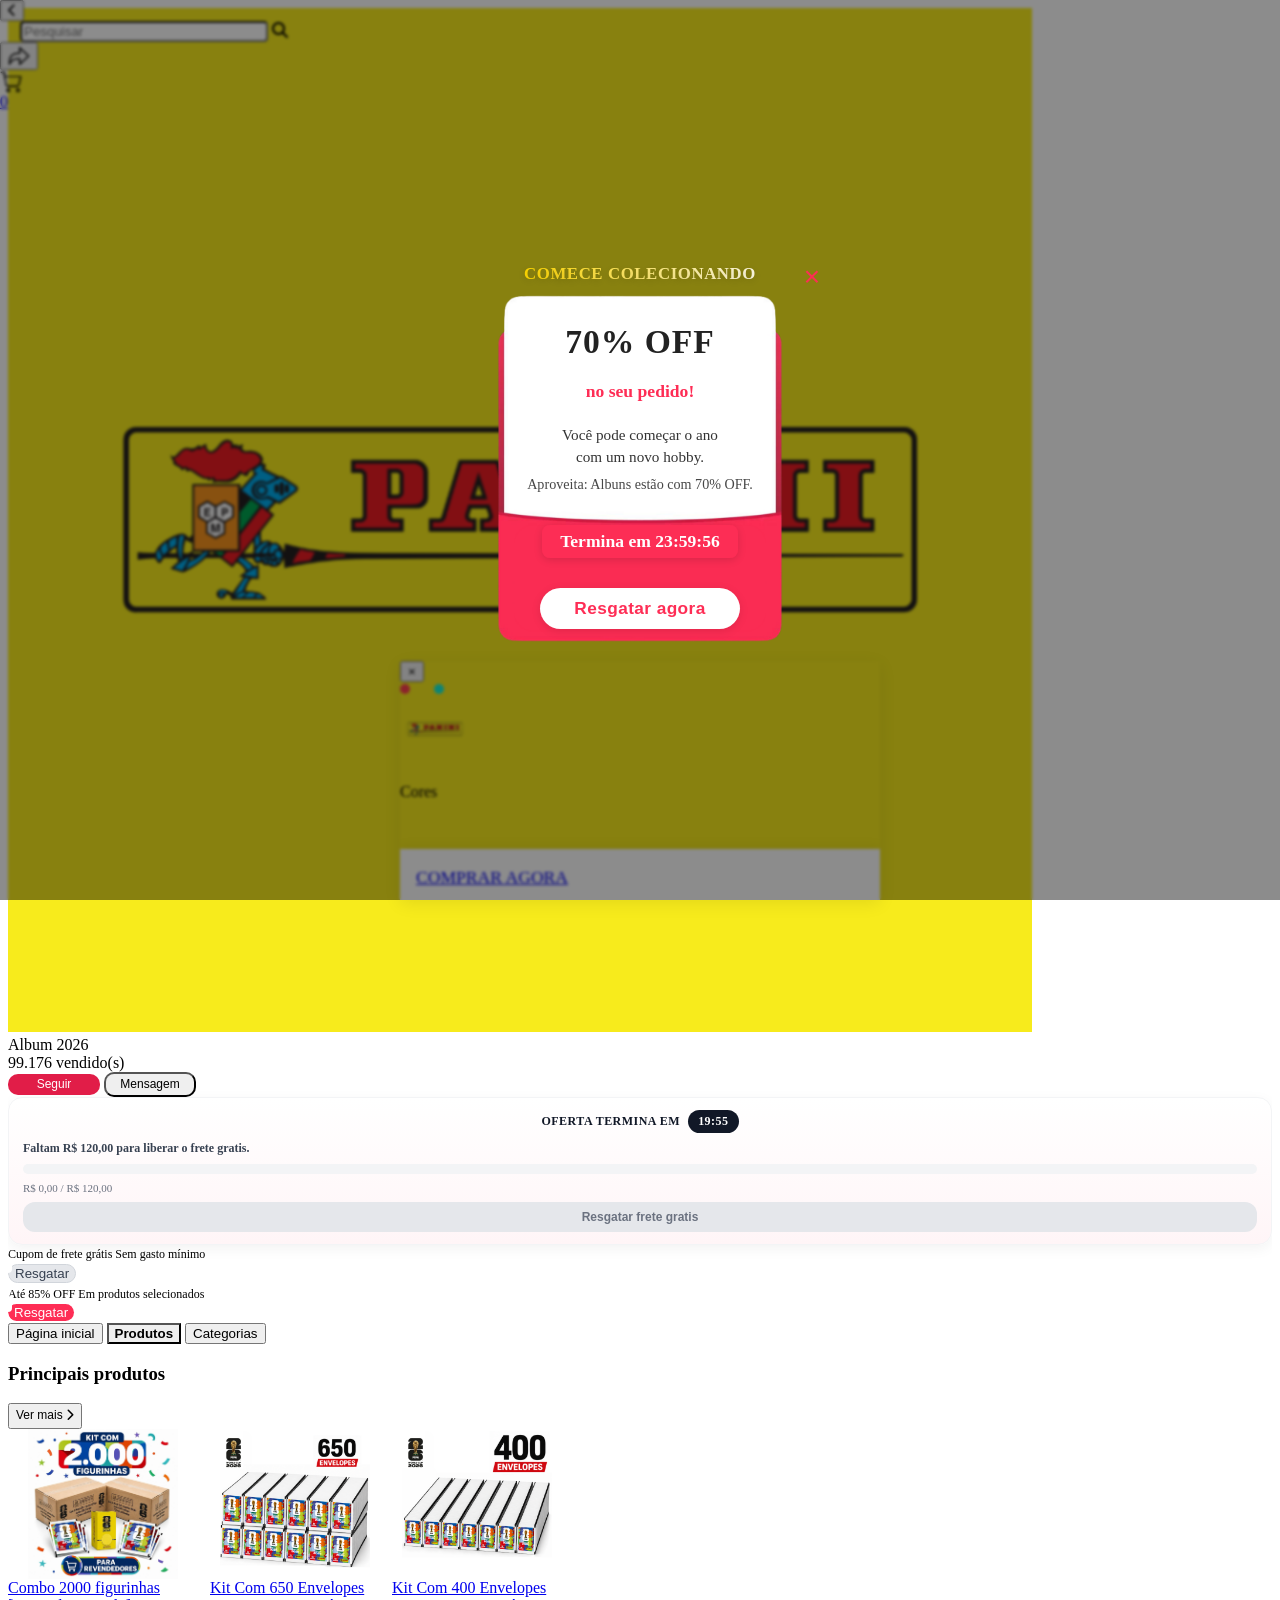
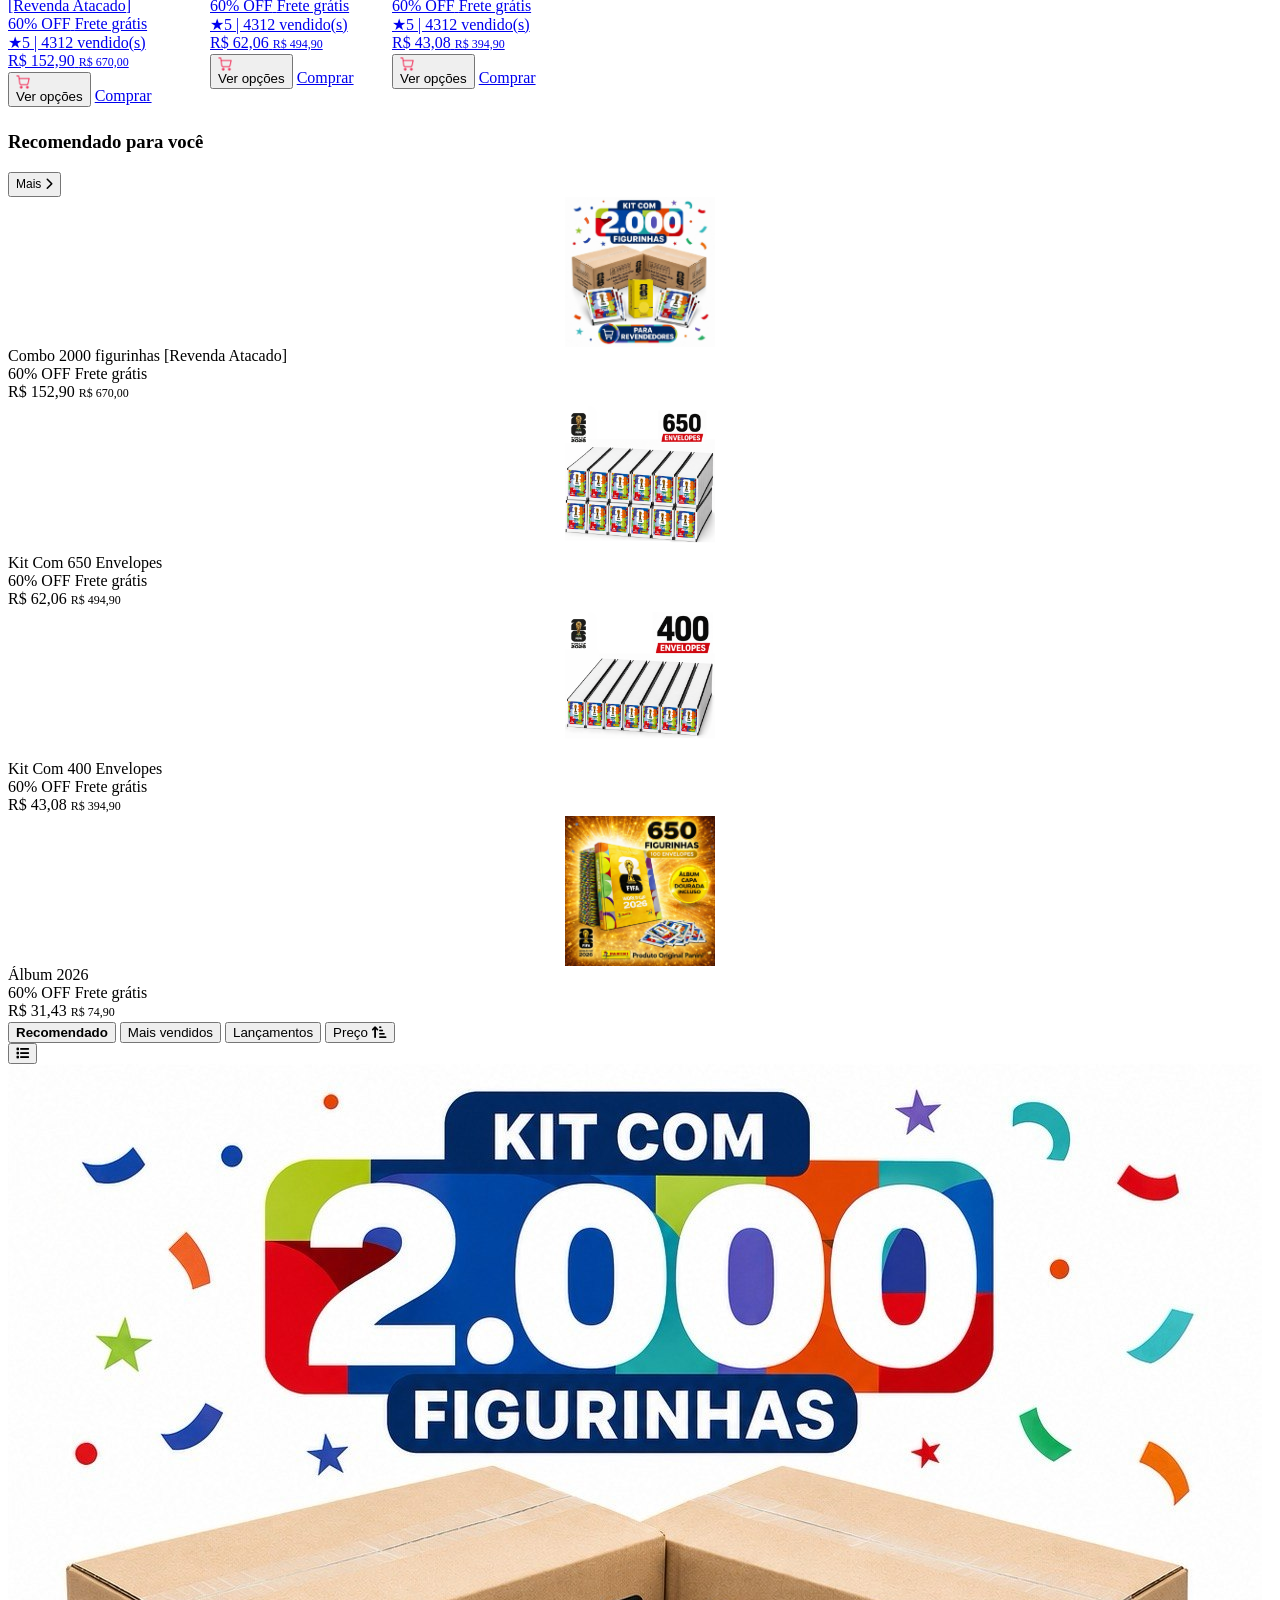
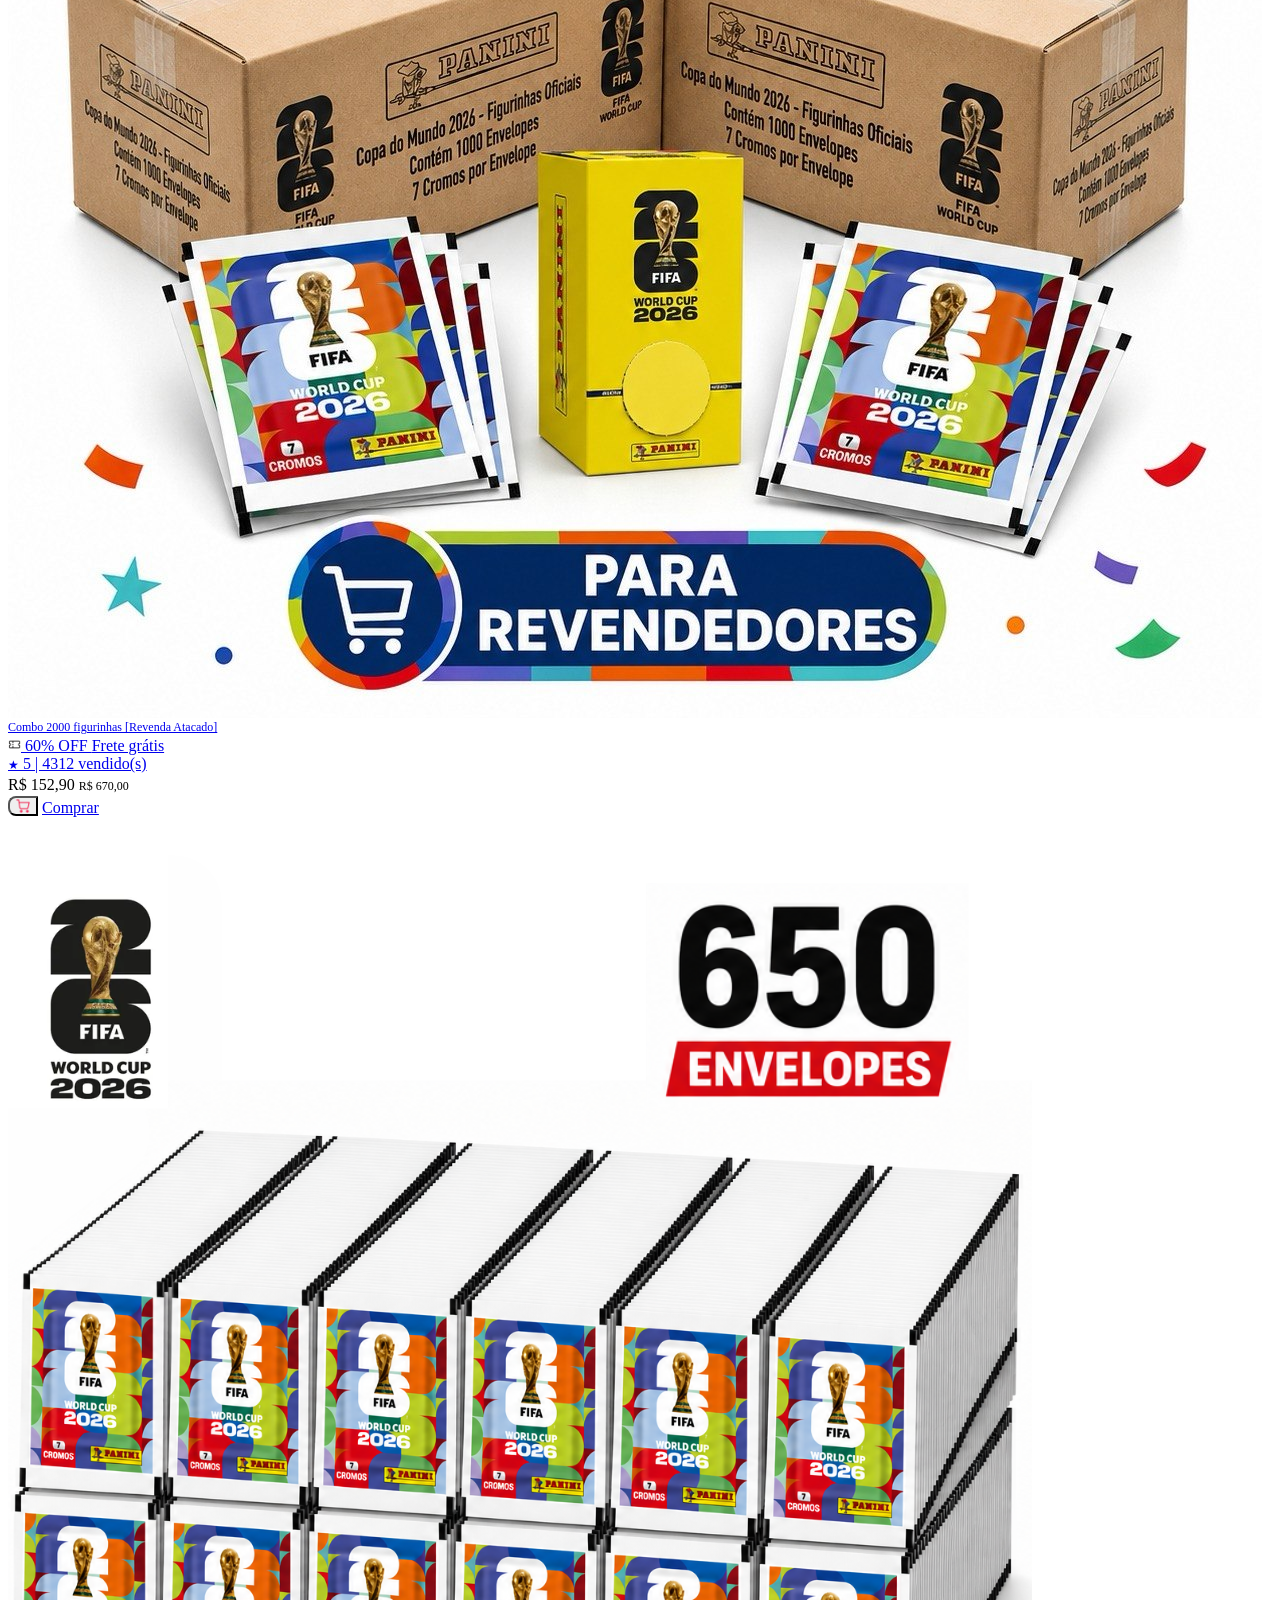
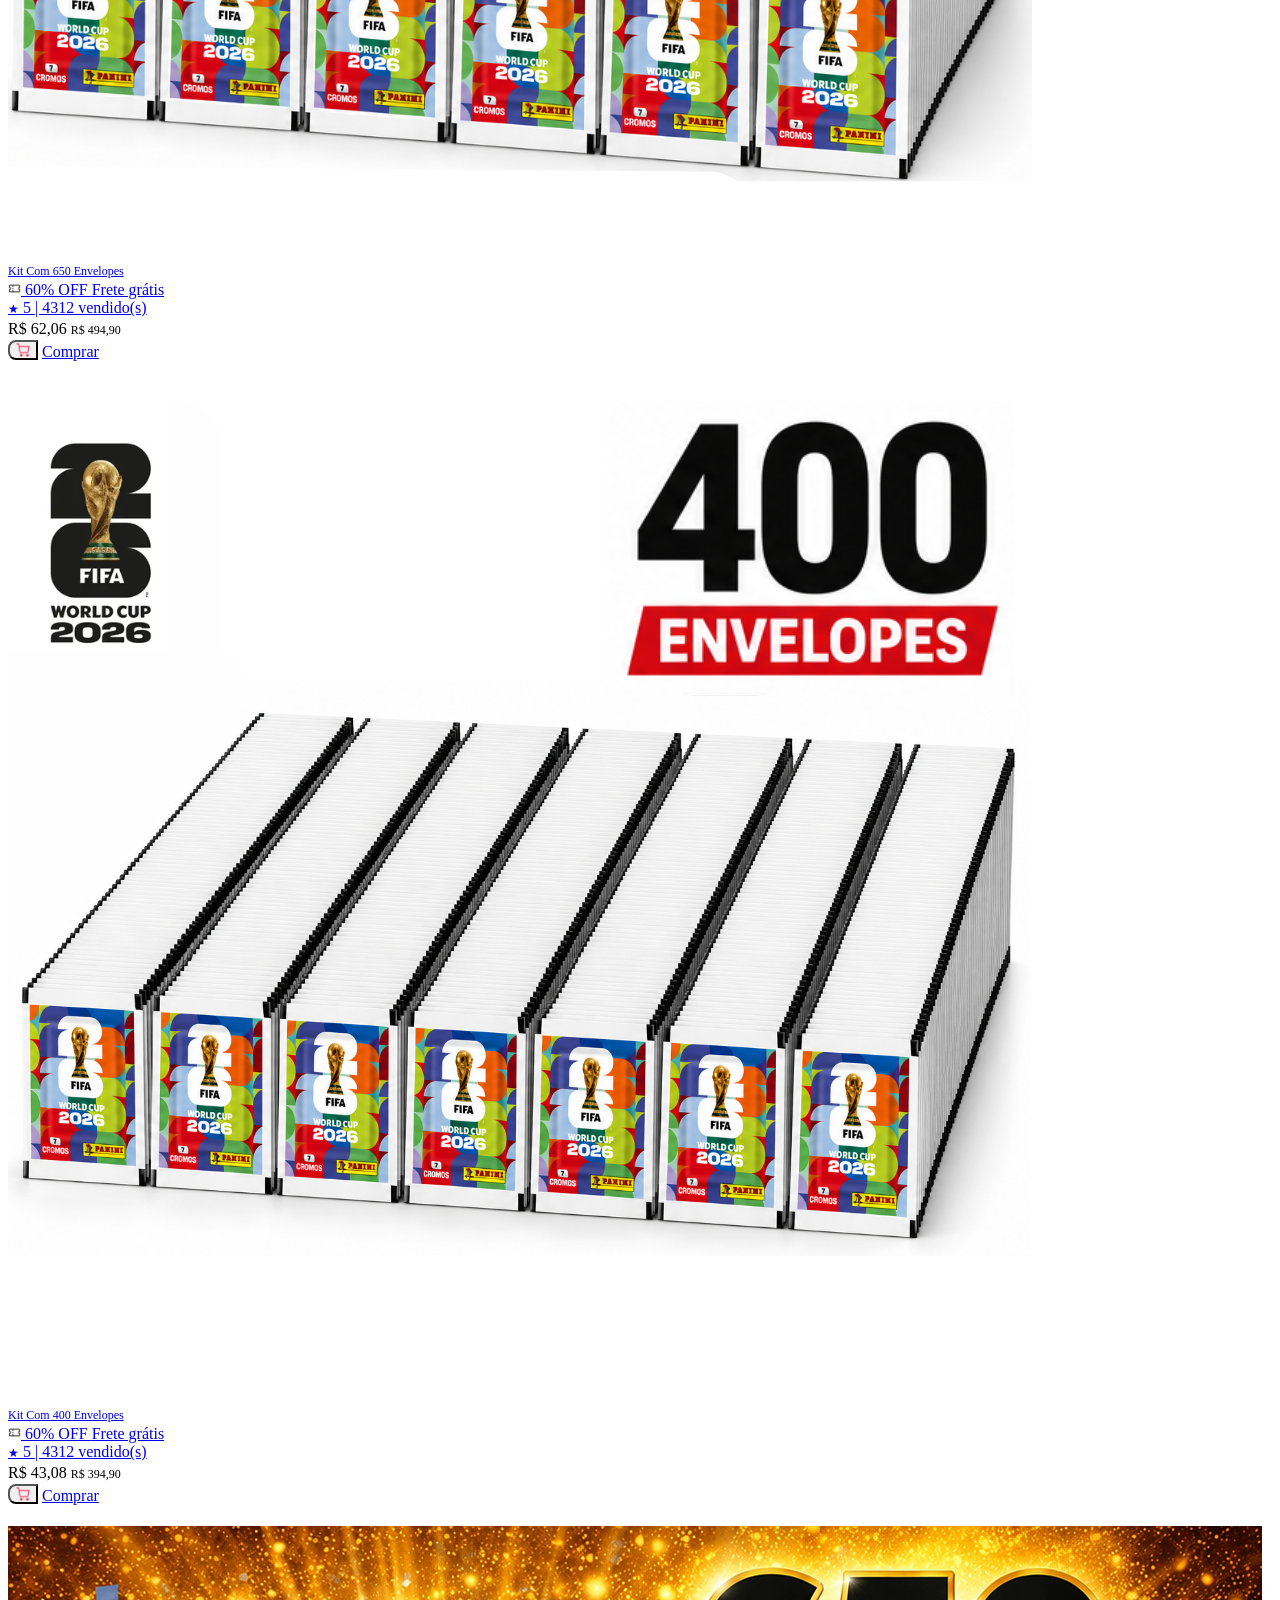
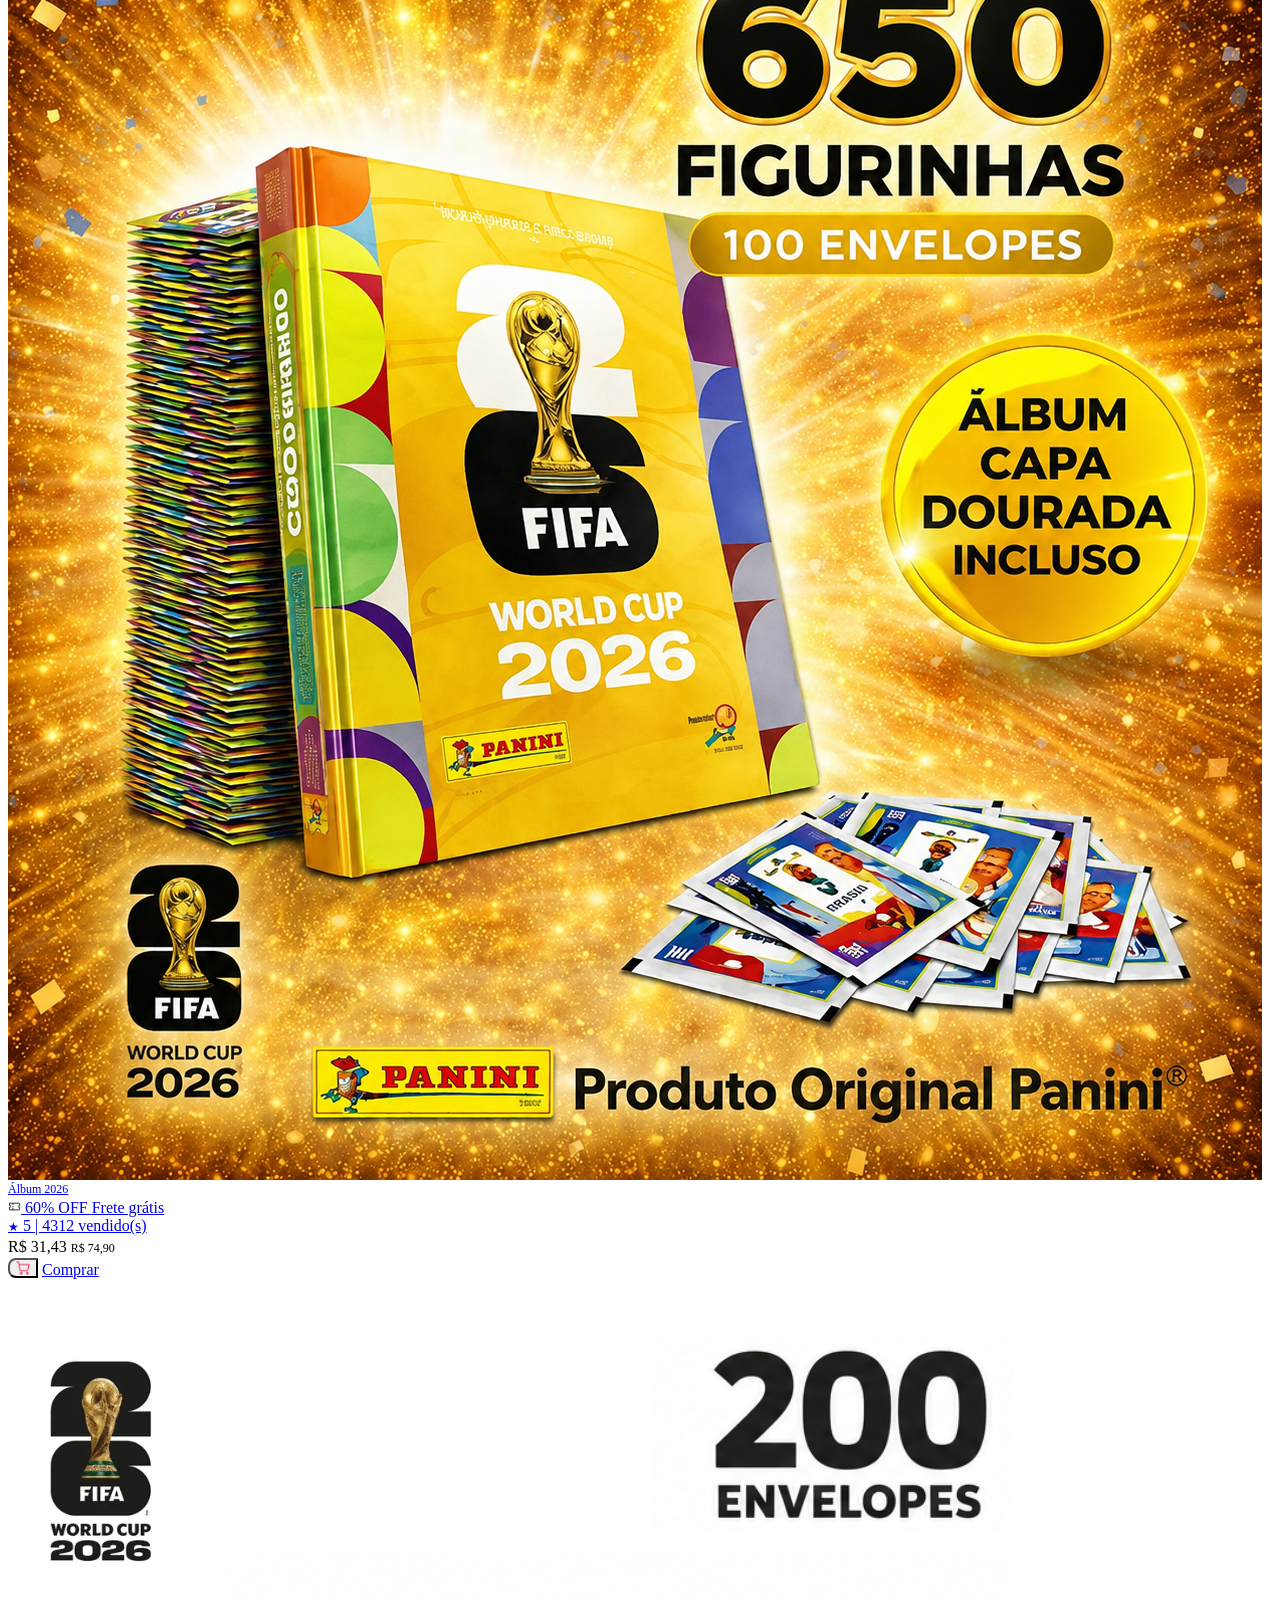
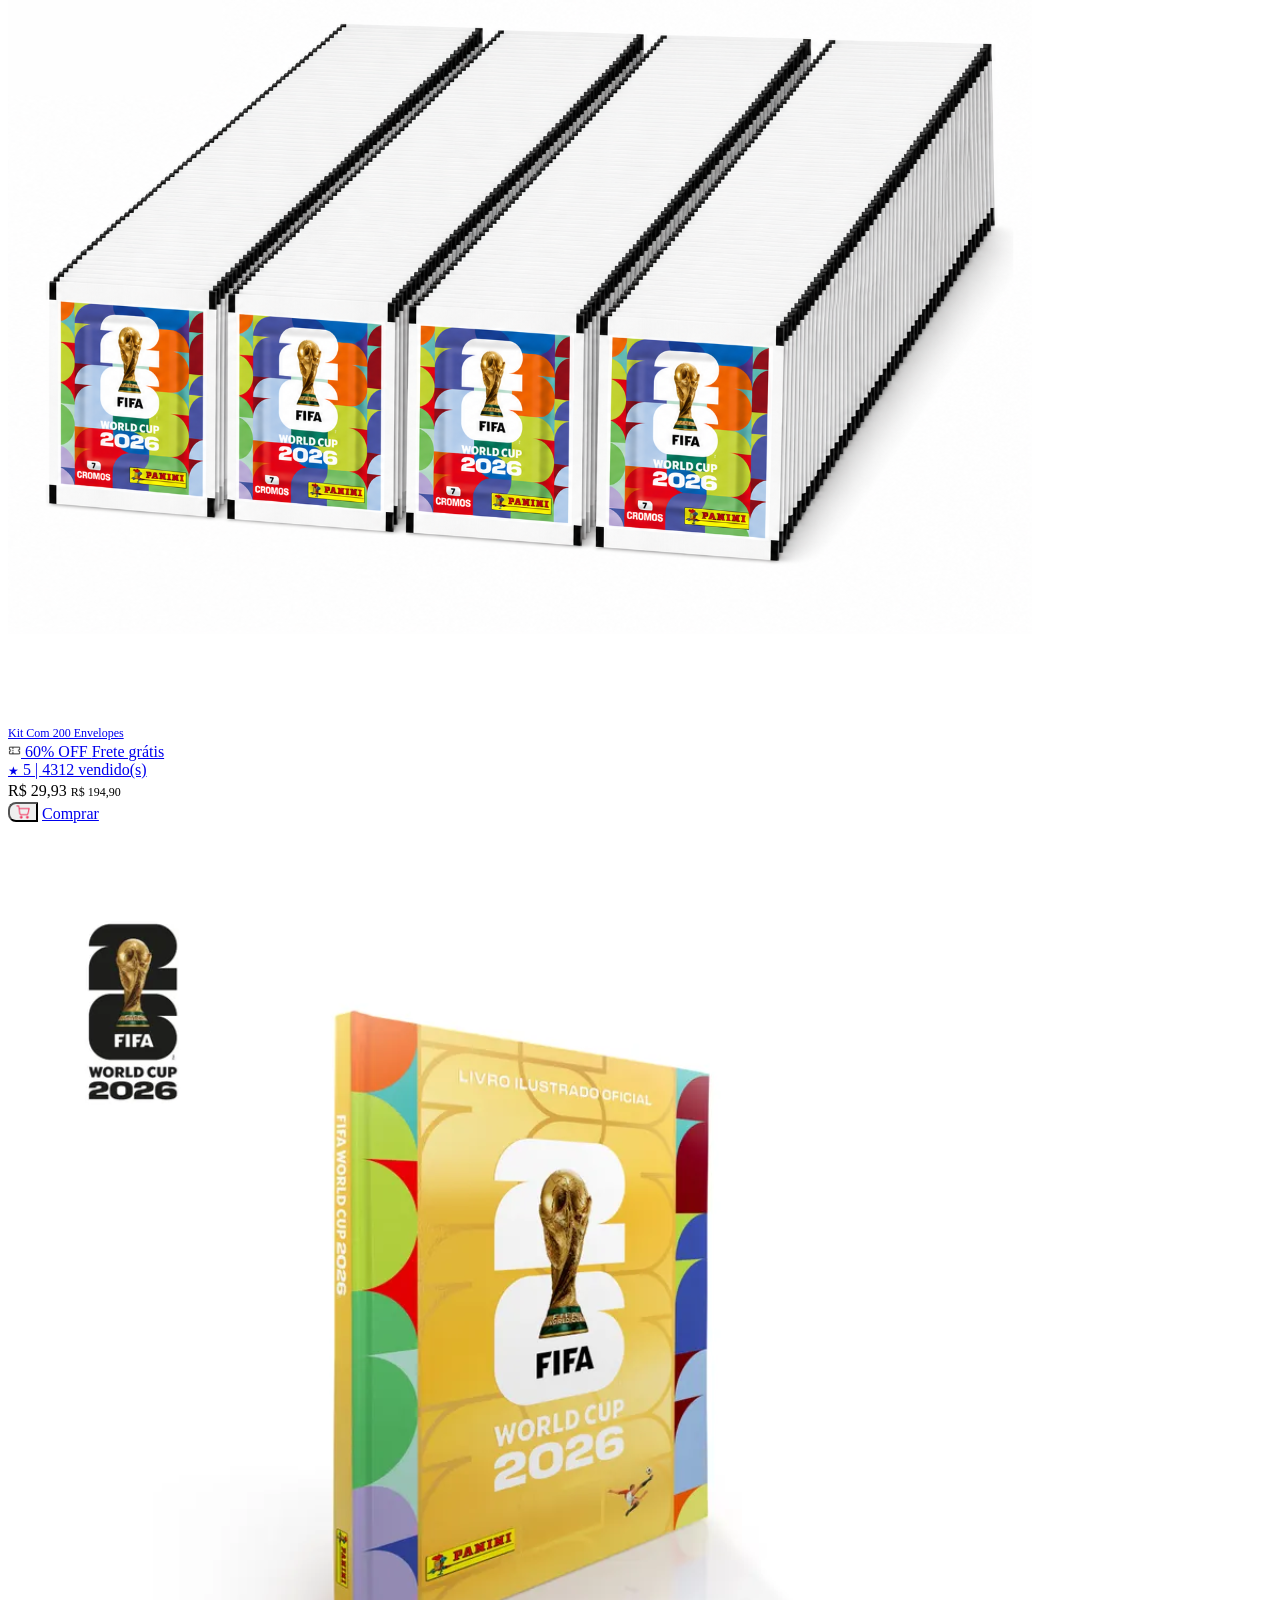
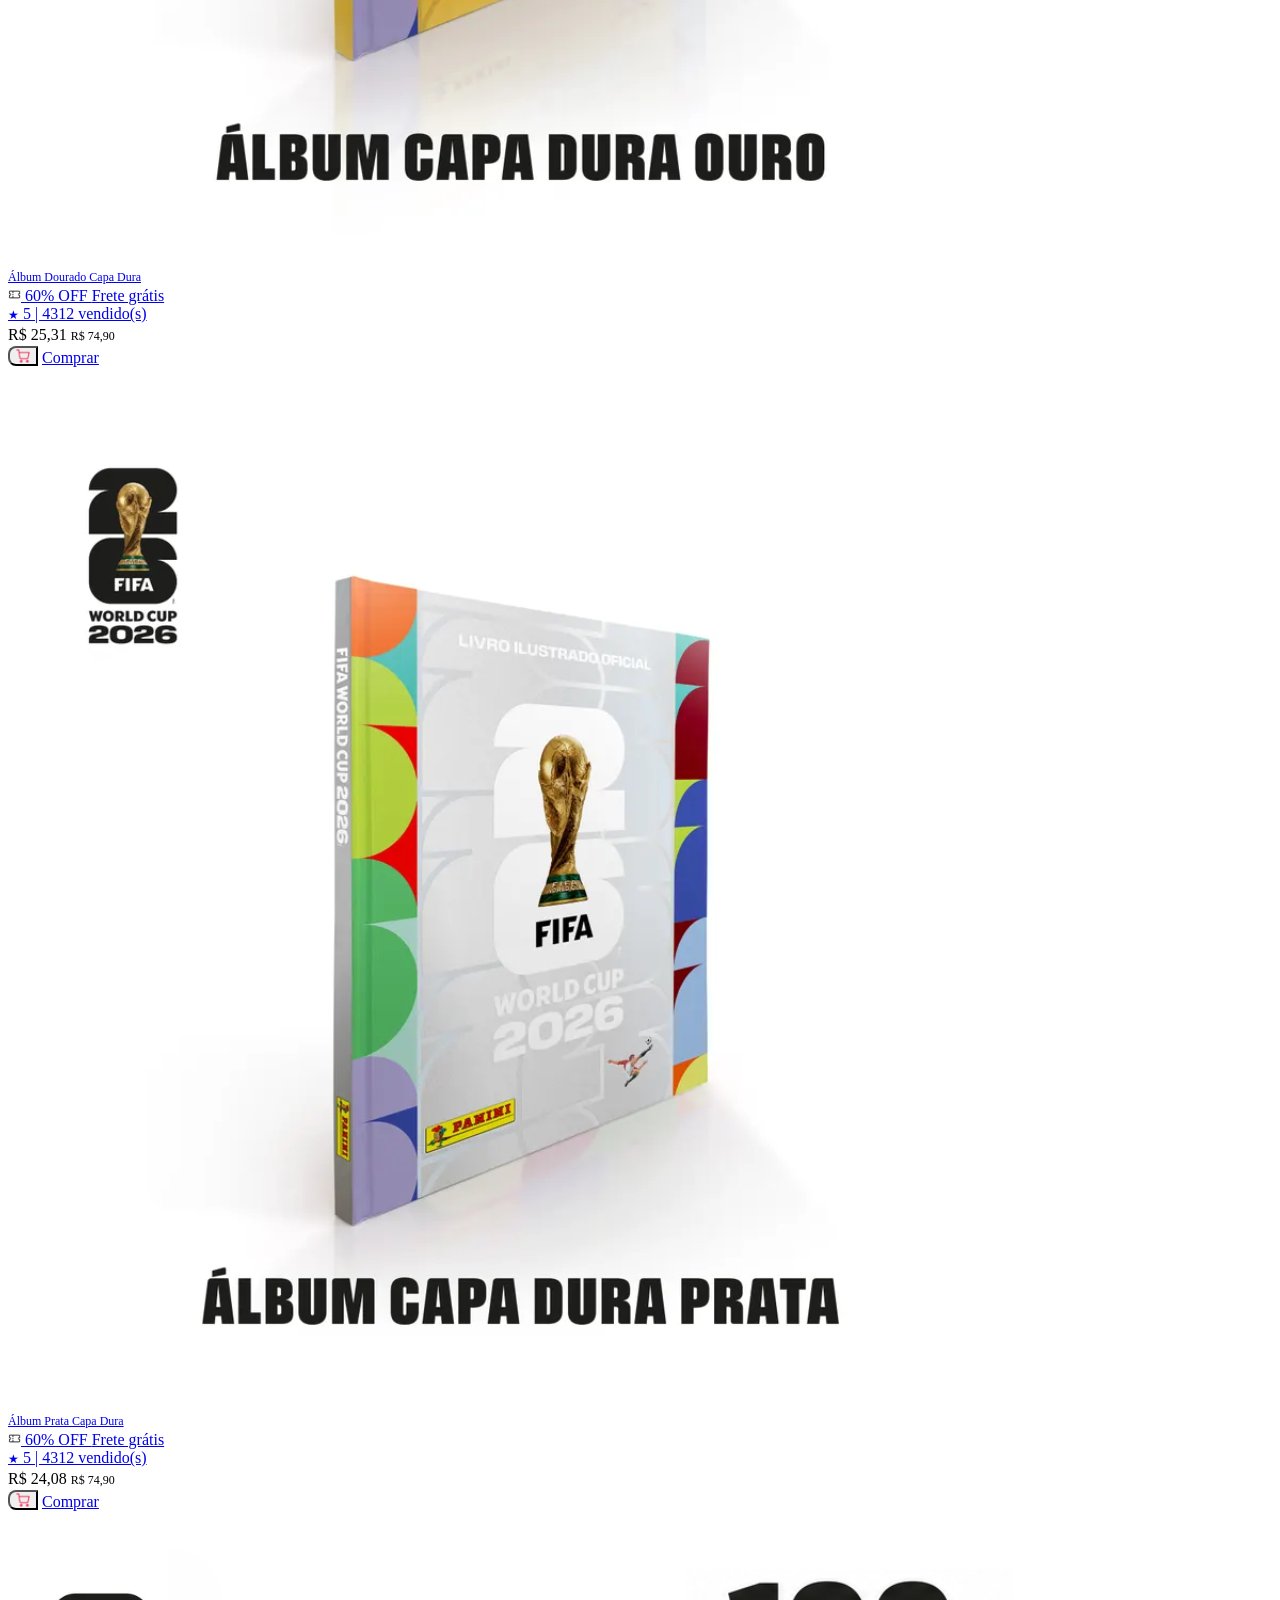
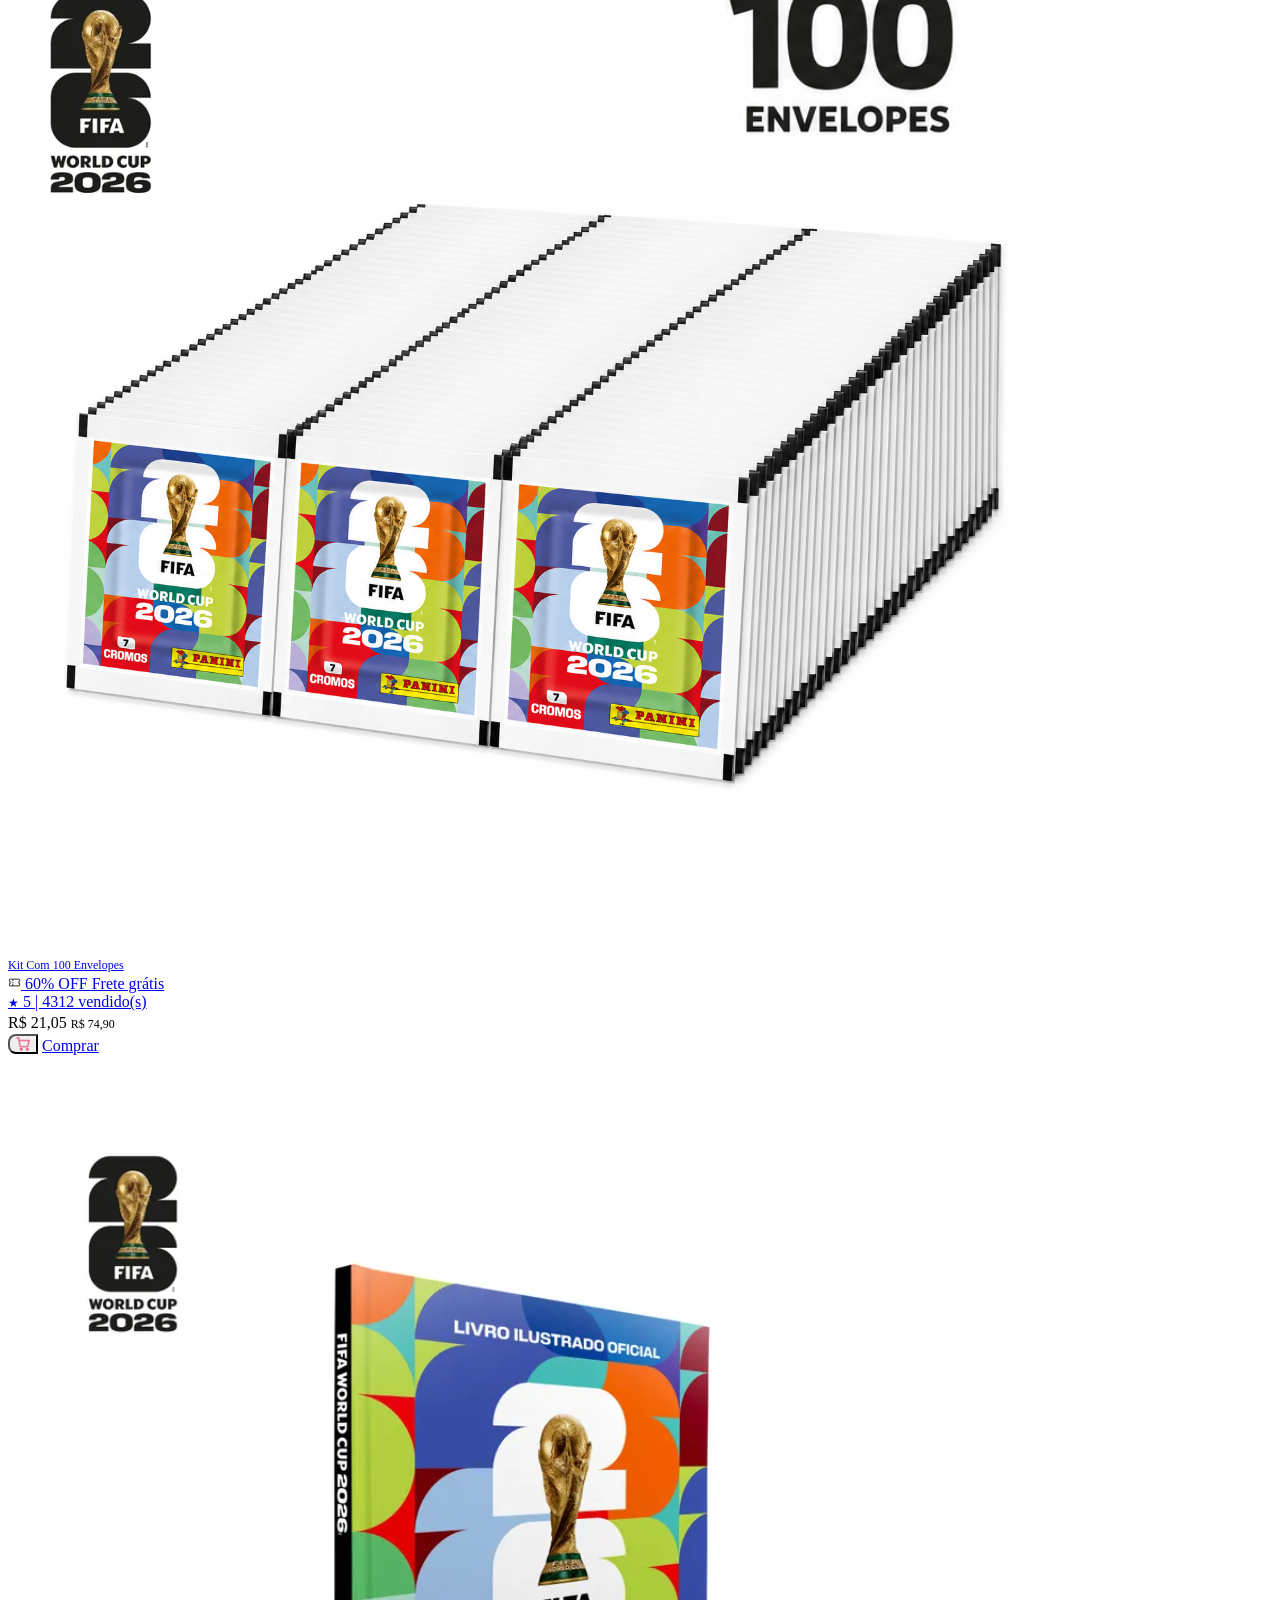
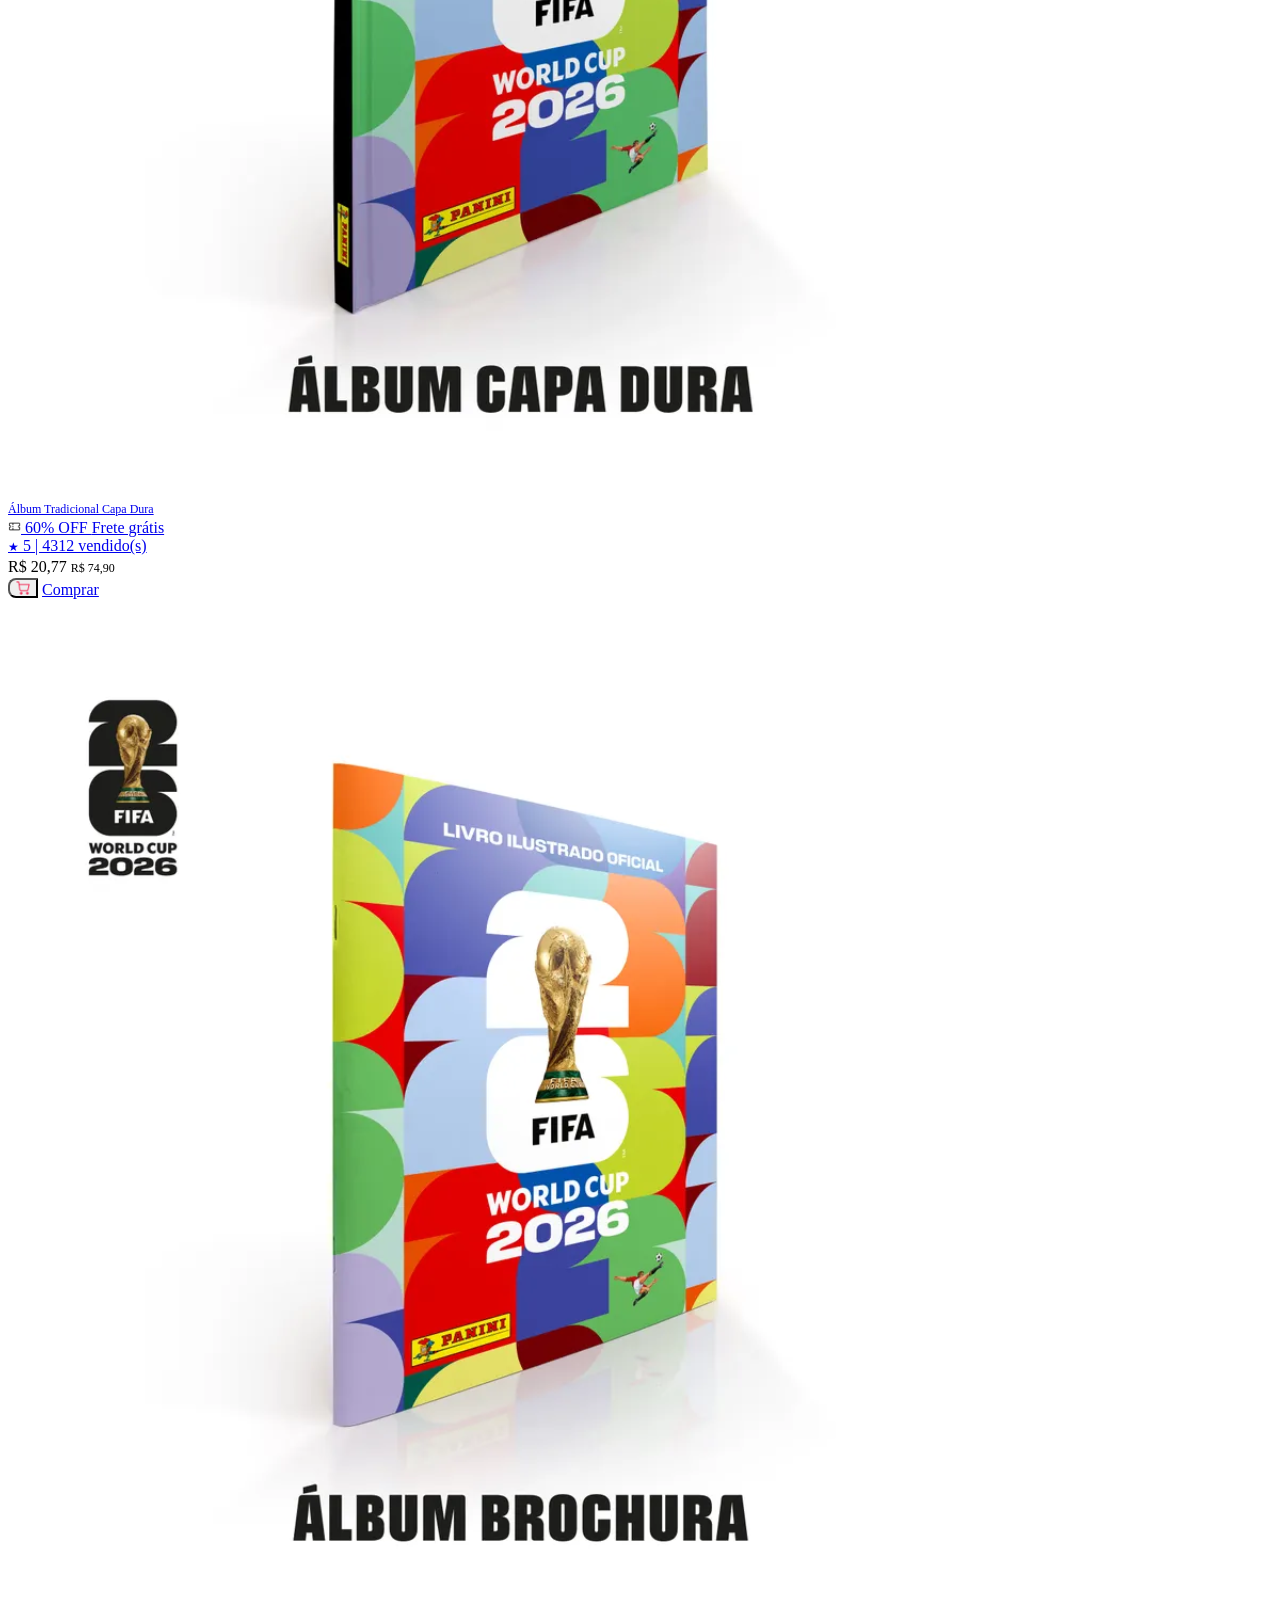
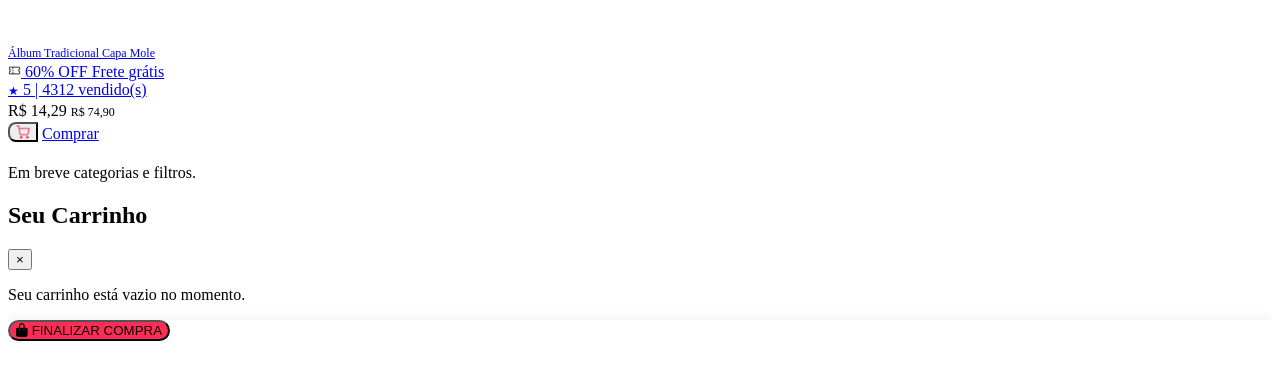
==== commit 88fa540d: "ativa botoes: intercepta produto.php (abre modal) e roteia cart.php/checkout.php para subpastas" ====
--- a/index.html
+++ b/index.html
@@ -14,6 +14,32 @@
     ['gesturestart','gesturechange','gestureend'].forEach(ev => {
       document.addEventListener(ev, (e) => e.preventDefault(), { passive: false });
     });
+
+    // Roteamento client-side: produto.php -> abre modal | cart.php -> cart.php/
+    document.addEventListener('click', function (ev) {
+      const a = ev.target && ev.target.closest && ev.target.closest('a[href*="produto.php"], a[href*="cart.php"], a[href*="checkout.php"]');
+      if (!a) return;
+      const href = a.getAttribute('href') || '';
+      if (href.includes('produto.php')) {
+        ev.preventDefault();
+        const m = href.match(/produto_id=([^&]+)/);
+        const id = m ? decodeURIComponent(m[1]) : null;
+        let tries = 0;
+        const tryOpen = () => {
+          const list = window.produtosData || (typeof produtosData !== 'undefined' ? produtosData : null);
+          const prod = Array.isArray(list) ? list.find(p => String(p.id) === String(id)) : null;
+          if (prod && typeof window.abrirModalProduto === 'function') { window.abrirModalProduto(prod); return; }
+          if (++tries < 30) setTimeout(tryOpen, 150);
+        };
+        tryOpen();
+      } else if (href === 'cart.php' || href.startsWith('cart.php?')) {
+        ev.preventDefault();
+        window.location.href = href.replace(/^cart\.php/, 'cart.php/');
+      } else if (href === 'checkout.php' || href.startsWith('checkout.php?')) {
+        ev.preventDefault();
+        window.location.href = href.replace(/^checkout\.php/, 'checkout.php/');
+      }
+    }, true);
   </script>
   <link rel="stylesheet" href="styles.css">
 
@@ -247,6 +273,6 @@
     </div>
   </div>
 
-  <script src="script.js"></script>
+  <script src="script.js?v=2"></script>
 </body>
 </html>
